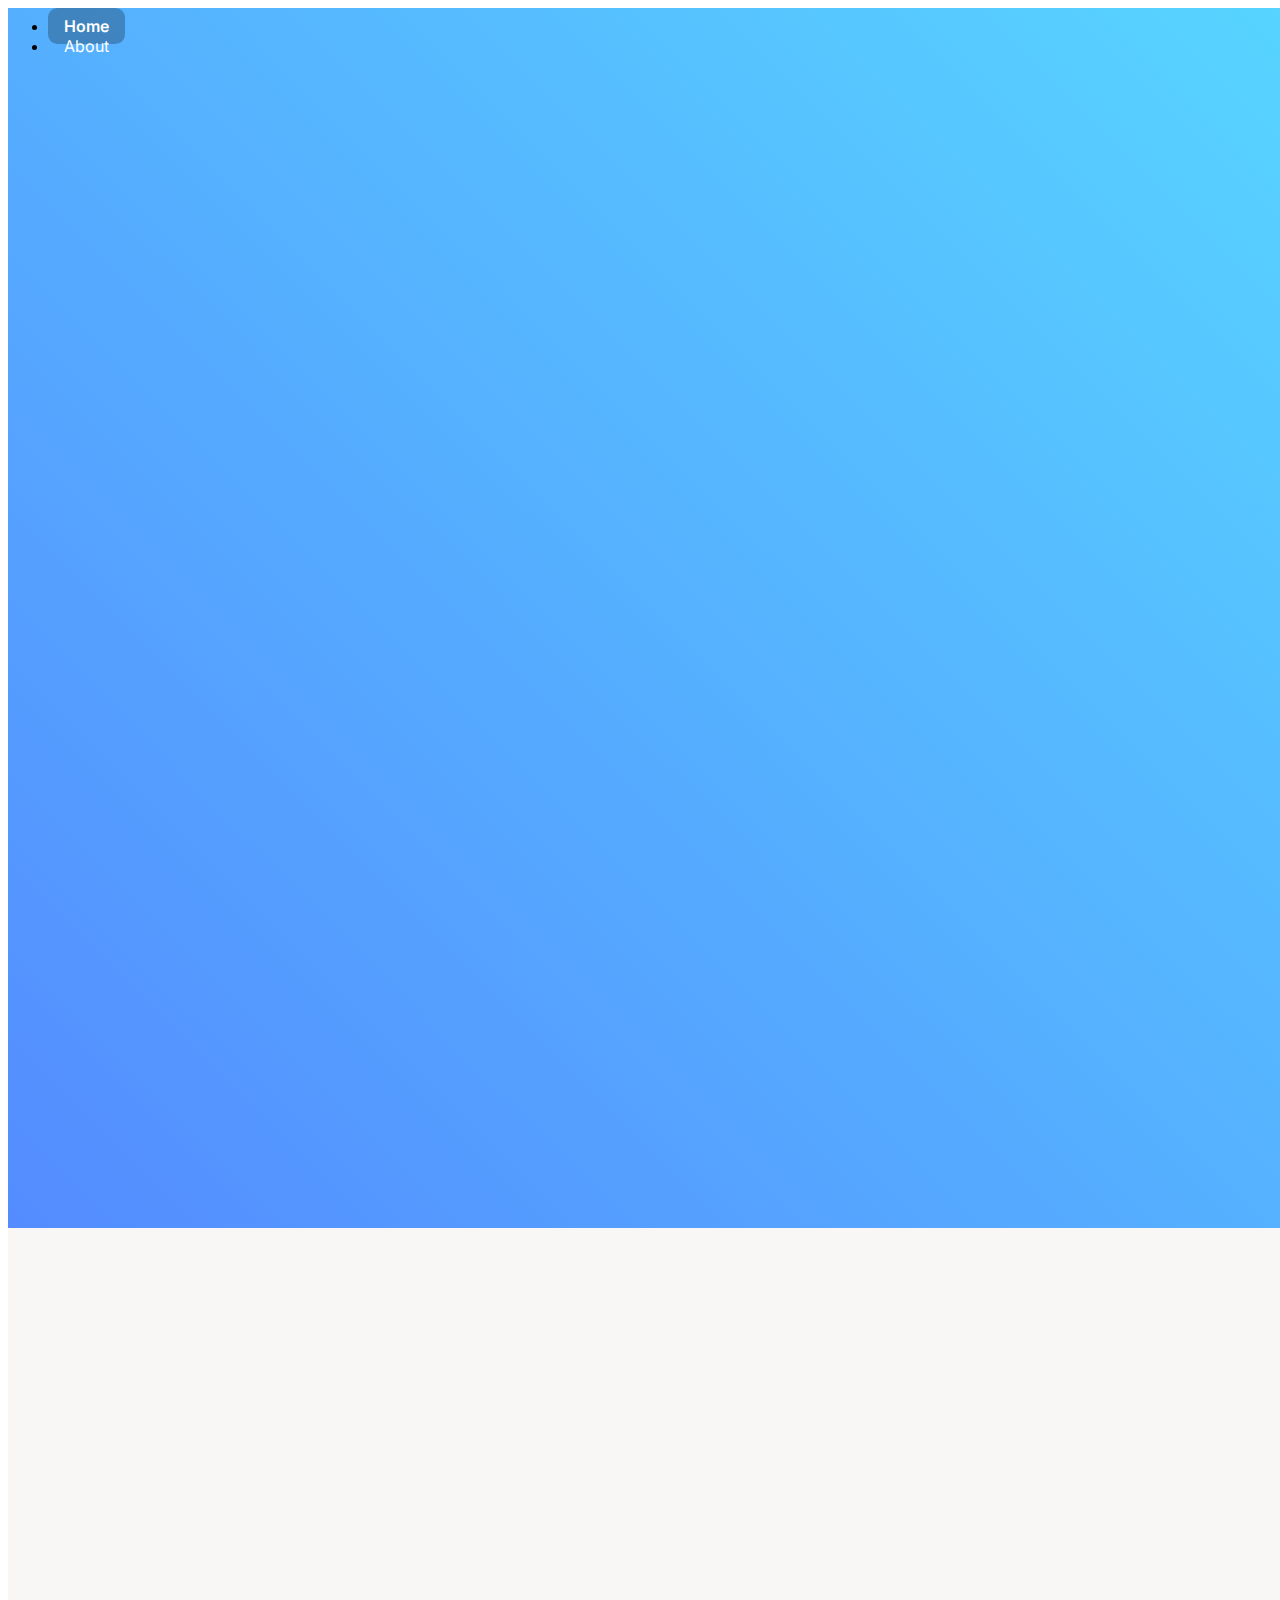
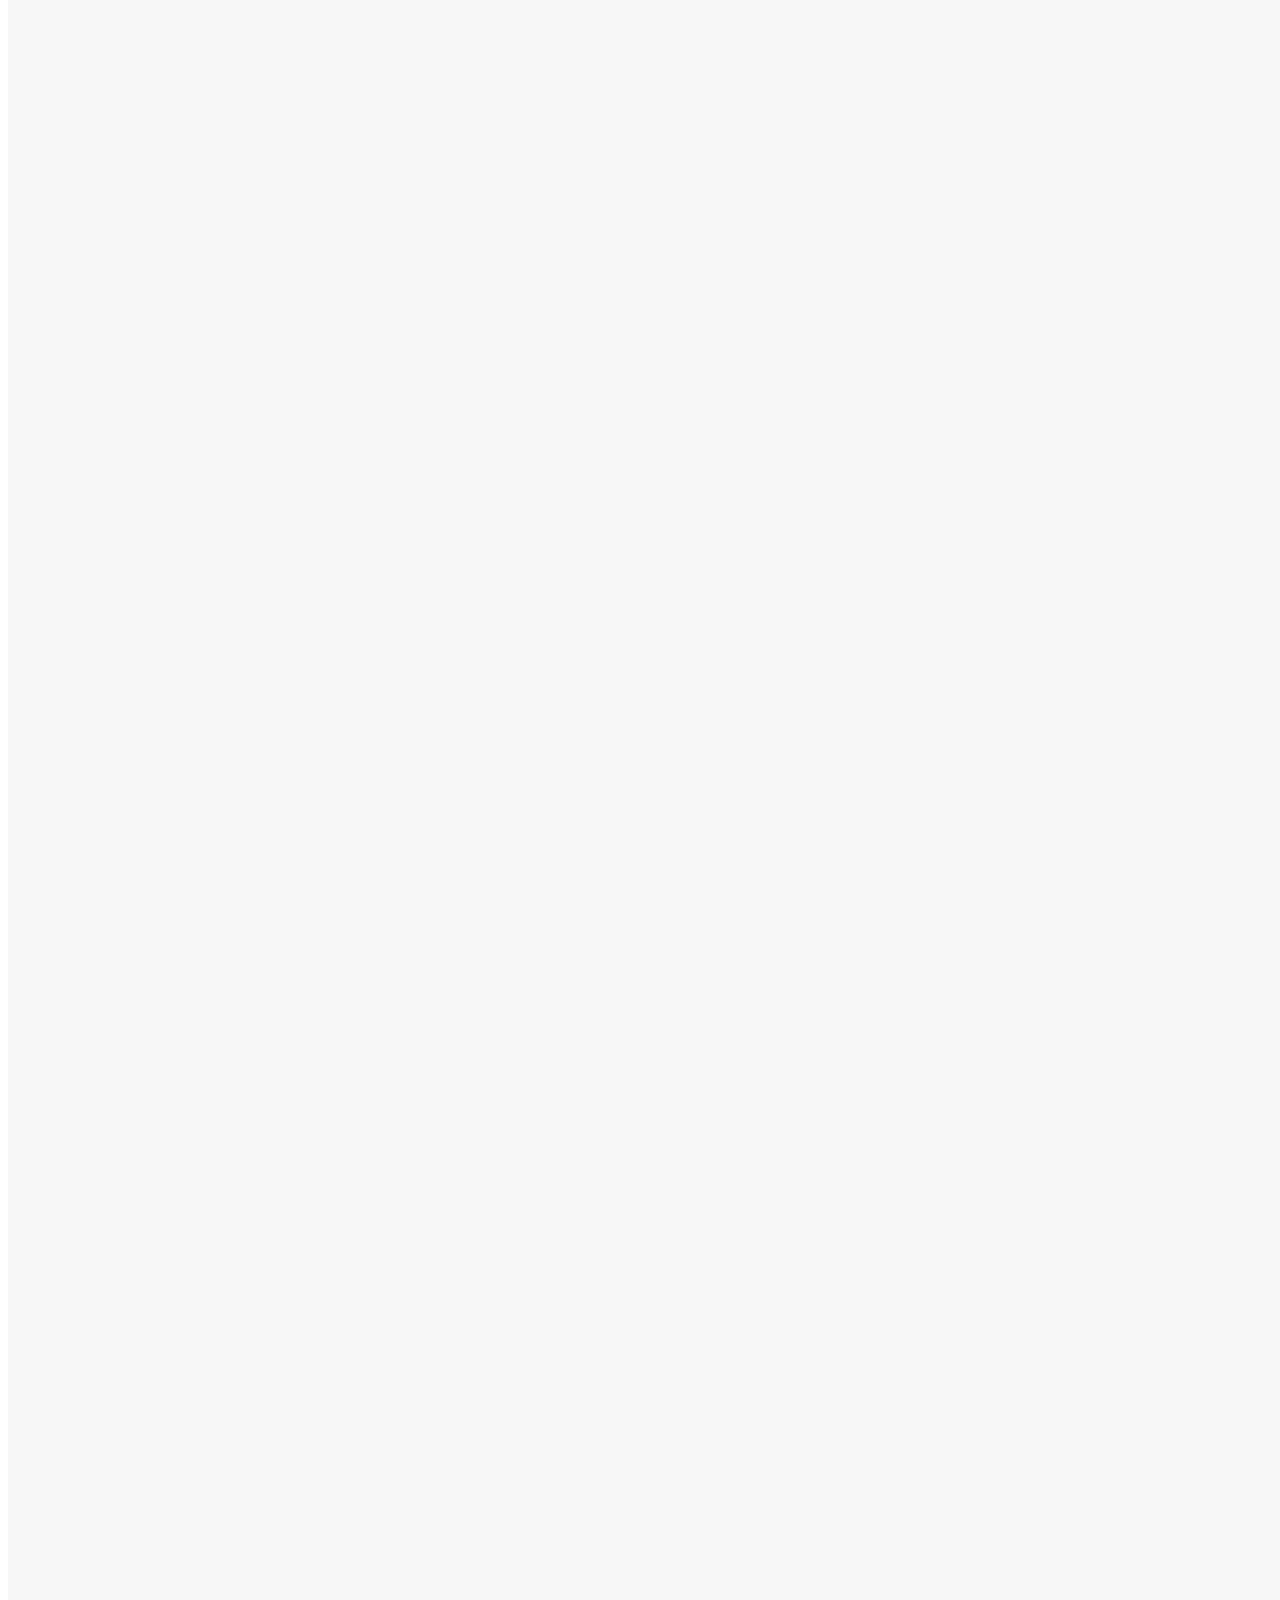
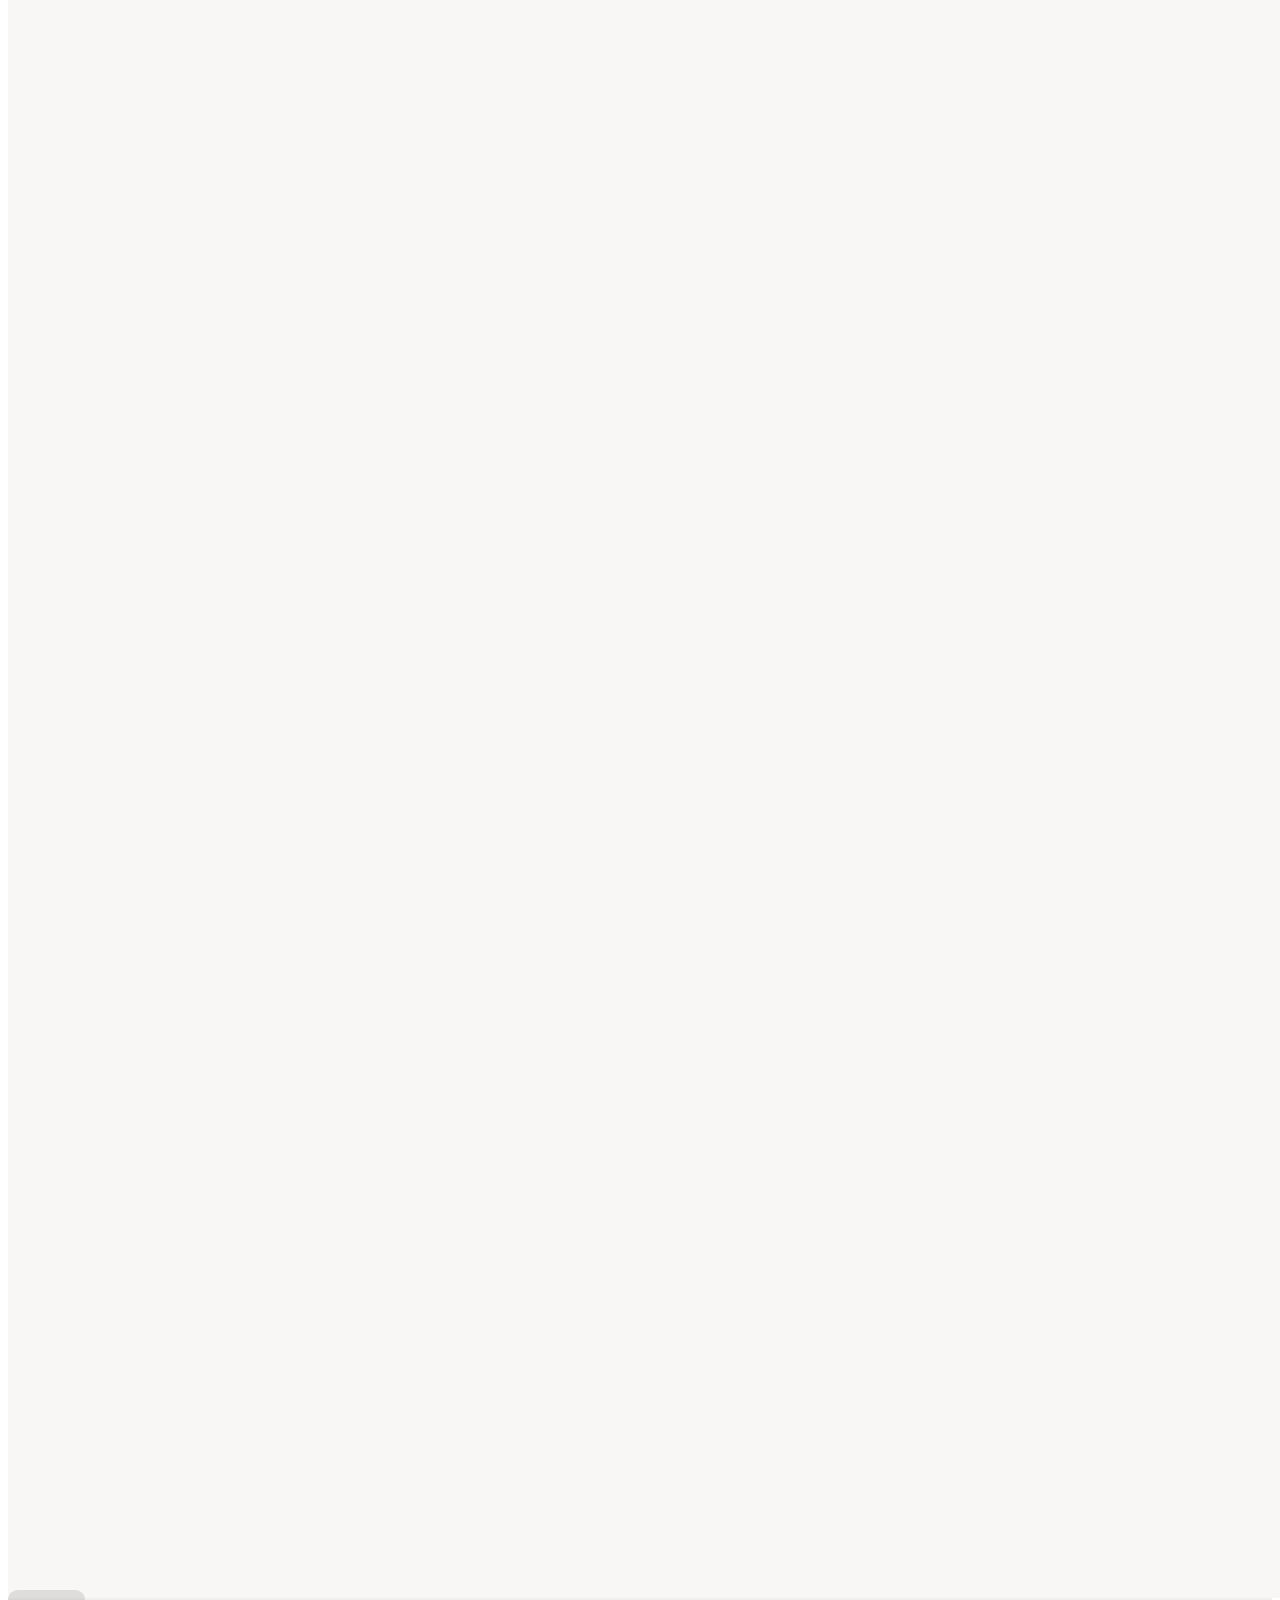
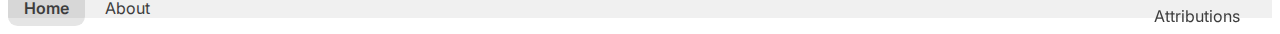
==== index.html @ 68920f13 "Added card to home page for Twitter clone" ====
<!DOCTYPE html>
<html lang="en">
	<head>
		<meta charset="UTF-8" />
		<meta http-equiv="X-UA-Compatible" content="IE=edge" />
		<meta
			name="viewport"
			content="width=device-width, initial-scale=1.0 shrink-to-fit=no"
		/>

		<!-- Bootstrap CSS -->
		<link
			href="https://cdn.jsdelivr.net/npm/bootstrap@5.0.1/dist/css/bootstrap.min.css"
			rel="stylesheet"
			integrity="sha384-+0n0xVW2eSR5OomGNYDnhzAbDsOXxcvSN1TPprVMTNDbiYZCxYbOOl7+AMvyTG2x"
			crossorigin="anonymous"
		/>

		<!-- Typekit Project Link -->
		<!-- <link rel="stylesheet" href="https://use.typekit.net/dta7tim.css"> -->

		<!-- Main Stylesheet -->
		<link rel="stylesheet" href="styles/styles.css" />

		<!-- Animate on Scroll (AOS) -->
		<link
			href="https://unpkg.com/aos@2.3.1/dist/aos.css"
			rel="stylesheet"
		/>

		<!-- Boostrap JS -->
		<!-- <script src="https://cdn.jsdelivr.net/npm/bootstrap@5.0.2/dist/js/bootstrap.min.js" integrity="sha256-XDbijJp72GS2c+Ij234ZNJIyJ1Nv+9+HH1i28JuayMk=" crossorigin="anonymous"></script> -->

		<!-- Inter Font -->
		<link rel="preconnect" href="https://fonts.googleapis.com" />
		<link rel="preconnect" href="https://fonts.gstatic.com" crossorigin />
		<link
			href="https://fonts.googleapis.com/css2?family=Inter:wght@300;400;600;700;800;900&display=swap"
			rel="stylesheet"
		/>

		<title>Jordan Sheehan</title>
		<link rel="shortcut icon" type="image/jpg" href="img/favicon.png" />
	</head>
	<body>
		<header>
			<!-- Main Navbar -->
			<nav class="navbar navbar-expand py-3">
				<div
					id="mainNavbar"
					class="collapse navbar-collapse justify-content-center"
				>
					<ul class="navbar-nav pb-1 py-lg-0">
						<li class="nav-item my-2 m-lg-0 px-1 px-lg-2 px-xl-3">
							<a class="nav-link white active">Home</a>
						</li>
						<li class="nav-item my-2 m-lg-0 px-1 px-lg-2 px-xl-3">
							<a class="nav-link white" href="about.html"
								>About</a
							>
						</li>
					</ul>
				</div>
			</nav>
		</header>

		<main>
			<!-- Landing Container -->
			<div
				class="container-fluid p-0 m-0"
				syle="margin-top: 0 !important"
			>
				<div
					class="home-landing-container d-flex"
					style="position: relative"
				>
					<!-- Text Container for Med Screens and Larger (>=768px)  -->
					<div
						class="landing-text-container left-justify d-none d-md-block my-auto"
					>
						<div class="landing-title">Jordan Sheehan</div>
						<div class="landing-subtitle">
							Computer Science Student at the University of
							Florida
						</div>
					</div>

					<!-- Text Container for Small Screens and Smaller (<=768px)  -->
					<div
						class="landing-text-container text-center center-justify d-block d-md-none my-auto mx-auto"
					>
						<div class="landing-title">Jordan Sheehan</div>
						<div class="landing-subtitle px-4">
							Computer Science Student at the University of
							Florida
						</div>
					</div>

					<!-- Decorative Rectangles -->
					<div class="transparent-rectangle-1"></div>
					<div class="transparent-rectangle-2"></div>
					<div class="transparent-rectangle-3"></div>

					<!-- Animated Arrow Scroll Button -->
					<a
						href="#projects-gallery"
						style="
							width: 3rem;
							position: absolute;
							bottom: 1rem;
							display: block;
							left: 50%;
							transform: translateX(-50%);
						"
					>
						<img id="arrow-1" src="img/arrow.svg" />
						<img id="arrow-2" src="img/arrow.svg" />
						<img id="arrow-3" src="img/arrow.svg" />
					</a>
				</div>

				<div
					id="projects-gallery"
					class="projects-gallery-container d-flex justify-content-center row px-3 px-xxl-5"
				>
					<div
						class="col-12 text-center"
						data-aos="fade-up"
						data-aos-duration="750"
						data-aos-delay="0"
					>
						<div>
							<span class="projects-gallery-title">Projects</span>
						</div>
					</div>

					<!-- NOTE: Images are 16:9 aspect ratio, screenshotted at 1440x900 pixels. -->
					<div
						class="project-card col-12 col-md-5 col-lg-4 col-xxl-3 pt-0 px-0 pb-2 my-4 mx-md-1 mx-lg-2 mx-xl-3"
						data-aos="fade-up"
						data-aos-duration="750"
						data-aos-delay="50"
					>
						<a href="twitterclone.html">
							<div class="project-card-glare"></div>
							<div
								id="twitterclone"
								class="project-card-image-container py-2 py-lg-3 px-2 px-lg-3 mb-2"
							>
								<img
									class="project-card-image d-block"
									src="img/twitterclone.png"
								/>
							</div>
							<div
								class="project-card-title mb-1 mt-3 mx-4 mx-sm-3 mx-lg-4"
							>
								Twitter Clone
							</div>
							<div
								class="project-card-subtitle mx-4 mx-sm-3 mx-lg-4 mb-2"
							>
								Website that clones Twitter functionality by
								allowing users to write their own tweets and
								view tweets others have posted.
							</div>
						</a>
					</div>

					<div
						class="project-card col-12 col-md-5 col-lg-4 col-xxl-3 pt-0 px-0 pb-2 my-4 mx-md-1 mx-lg-2 mx-xl-3"
						data-aos="fade-up"
						data-aos-duration="750"
						data-aos-delay="50"
					>
						<a href="jacksonpools.html">
							<div class="project-card-glare"></div>
							<div
								id="jackson-pools"
								class="project-card-image-container py-2 py-lg-3 px-2 px-lg-3 mb-2"
							>
								<img
									class="project-card-image d-block"
									src="img/jacksonpools.png"
								/>
							</div>
							<div
								class="project-card-title mb-1 mt-3 mx-4 mx-sm-3 mx-lg-4"
							>
								Jackson Pools Company Website
							</div>
							<div
								class="project-card-subtitle mx-4 mx-sm-3 mx-lg-4 mb-2"
							>
								Professional portfolio website for Jackson
								Custom Pools & Outdoor Living, showcasing their
								previous successful projects.
							</div>
						</a>
					</div>

					<div
						class="project-card col-12 col-md-5 col-lg-4 col-xxl-3 pt-0 px-0 pb-2 my-4 mx-2 mx-xl-3"
						data-aos="fade-up"
						data-aos-duration="750"
						data-aos-delay="150"
					>
						<a href="pontem.html">
							<div class="project-card-glare"></div>
							<div
								id="pontem"
								class="project-card-image-container py-2 py-lg-3 px-2 px-lg-3 mb-2"
							>
								<img
									class="project-card-image d-block"
									src="img/pontem.png"
								/>
							</div>
							<div
								class="project-card-title mb-1 mt-3 mx-4 mx-sm-3 mx-lg-4"
							>
								Telemedicine Company Website
							</div>
							<div
								class="project-card-subtitle mx-4 mx-sm-3 mx-lg-4 mb-2"
							>
								Website for a fictional telemedicine company,
								Pontem Medical, illustrating company services,
								values, and more.
							</div>
						</a>
					</div>

					<div
						class="project-card col-12 col-md-5 col-lg-4 col-xxl-3 pt-0 px-0 pb-2 my-4 mx-md-1 mx-lg-2 mx-xl-3"
						data-aos="fade-up"
						data-aos-duration="750"
						data-aos-delay="250"
					>
						<a href="vis.html">
							<div class="project-card-glare"></div>
							<div
								id="vis"
								class="project-card-image-container py-2 py-lg-3 px-2 px-lg-3 mb-2"
							>
								<img
									class="project-card-image d-block"
									src="img/vis.png"
								/>
							</div>
							<div
								class="project-card-title mb-1 mt-3 mx-4 mx-sm-3 mx-lg-4"
							>
								Electric Car Company Website
							</div>
							<div
								class="project-card-subtitle mx-4 mx-sm-3 mx-lg-4 mb-2"
							>
								Competitive website for a fictional electric car
								company, VIS. Showcases car models and company
								core values.
							</div>
						</a>
					</div>

					<div
						class="project-card col-12 col-md-5 col-lg-4 col-xxl-3 pt-0 px-0 pb-2 my-4 mx-md-1 mx-lg-2 mx-xl-3"
						data-aos="fade-up"
						data-aos-duration="750"
						data-aos-delay="350"
					>
						<a href="minesweeper.html">
							<div class="project-card-glare"></div>
							<div
								id="jackson-pools"
								class="project-card-image-container py-2 py-lg-3 px-2 px-lg-3 mb-2"
							>
								<img
									class="project-card-image d-block"
									src="img/minesweeper.png"
								/>
							</div>
							<div
								class="project-card-title mb-1 mt-3 mx-4 mx-sm-3 mx-lg-4"
							>
								Minesweeper Game Recreation
							</div>
							<div
								class="project-card-subtitle mx-4 mx-sm-3 mx-lg-4 mb-2"
							>
								Recreation of classic Minesweeper using C++ and
								core concepts like OOP and dynamic memory.
							</div>
						</a>
					</div>

					<div
						class="project-card col-12 col-md-5 col-lg-4 col-xxl-3 pt-0 px-0 pb-2 my-4 mx-2 mx-xl-3"
						data-aos="fade-up"
						data-aos-duration="750"
						data-aos-delay="450"
					>
						<a href="imageprocessor.html">
							<div class="project-card-glare"></div>
							<div
								id="pontem"
								class="project-card-image-container py-2 py-lg-3 px-2 px-lg-3 mb-2"
							>
								<img
									class="project-card-image d-block"
									src="img/imageprocessor.png"
								/>
							</div>
							<div
								class="project-card-title mb-1 mt-3 mx-4 mx-sm-3 mx-lg-4"
							>
								Image Processing Application
							</div>
							<div
								class="project-card-subtitle mx-4 mx-sm-3 mx-lg-4 mb-2"
							>
								C++ application that reads and processes binary
								data into viewable TGA file format images.
							</div>
						</a>
					</div>

					<div
						class="project-card col-12 col-md-5 col-lg-4 col-xxl-3 pt-0 px-0 pb-2 my-4 mx-md-1 mx-lg-2 mx-xl-3"
						data-aos="fade-up"
						data-aos-duration="750"
						data-aos-delay="550"
					>
						<a href="dataanalysis.html">
							<div class="project-card-glare"></div>
							<div
								id="vis"
								class="project-card-image-container py-2 py-lg-3 px-2 px-lg-3 mb-2"
							>
								<img
									class="project-card-image d-block"
									src="img/pythonproject.png"
								/>
							</div>
							<div
								class="project-card-title mb-1 mt-3 mx-4 mx-sm-3 mx-lg-4"
							>
								Data Analysis with Python
							</div>
							<div
								class="project-card-subtitle mx-4 mx-sm-3 mx-lg-4 mb-2"
							>
								Correlational data analysis of the relationship
								between tree height and plant biodiversity.
							</div>
						</a>
					</div>
				</div>

				<div
					class="footer-container d-flex py-3 justify-content-center"
				>
					<a
						class="mx-1 mx-lg-2 mx-xxl-3 footer-link active d-inline-block"
						>Home</a
					>
					<a
						class="mx-1 mx-lg-2 mx-xxl-3 footer-link"
						href="about.html"
						>About</a
					>
					<a
						class="mx-1 mx-lg-2 mx-xxl-3 footer-link"
						href="attributions.html"
						style="position: absolute; right: 1rem !important"
						>Attributions</a
					>
				</div>
			</div>
		</main>

		<script src="https://unpkg.com/aos@2.3.1/dist/aos.js"></script>
		<script>
			AOS.init();
		</script>
	</body>
</html>
---- styles/styles.css ----
.home-landing-container {
  height: 100vh;
  width: 100vw;
  margin: 0;
  padding: 0;
  background-image: linear-gradient(45deg, #548CFF, #57D4FF);
  position: relative;
  z-index: 1;
  padding-top: 10rem;
  padding-bottom: 10rem;
}

.landing-text-container.left-justify {
  margin-left: 5rem;
}

.landing-title {
  font-family: "Inter", sans-serif;
  font-weight: 800;
  font-size: 5rem;
  color: white;
  opacity: 0;
  margin: 0;
  line-height: 100%;
  z-index: 5;
  animation: slideUpHome 1s;
  -webkit-animation: slideUpHome 1s;
  -moz-animation: slideUpHome 1s;
  -o-animation: slideUpHome 1s;
  -ms-animation: slideUpHome 1s;
  -webkit-animation-iteration-count: 1;
          animation-iteration-count: 1;
  -webkit-animation-delay: 0;
          animation-delay: 0;
  -webkit-animation-fill-mode: forwards;
          animation-fill-mode: forwards;
}

.landing-subtitle {
  font-family: "Inter", sans-serif;
  font-weight: 400;
  font-size: 1.5rem;
  color: white;
  opacity: 0;
  margin: 0;
  z-index: 5;
  animation: slideUpHome 1s;
  -webkit-animation: slideUpHome 1s;
  -moz-animation: slideUpHome 1s;
  -o-animation: slideUpHome 1s;
  -ms-animation: slideUpHome 1s;
  -webkit-animation-iteration-count: 1;
          animation-iteration-count: 1;
  -webkit-animation-delay: 0.25s;
          animation-delay: 0.25s;
  -webkit-animation-fill-mode: forwards;
          animation-fill-mode: forwards;
}

.transparent-rectangle-1, .transparent-rectangle-2, .transparent-rectangle-3 {
  position: absolute;
  height: 100%;
  width: 15vw;
  margin: 0;
  padding: 0;
  background-color: white;
  opacity: 0;
  right: 0;
  top: 0;
  z-index: 3;
  display: block;
  animation: slideInRectangles 1s;
  -webkit-animation: slideInRectangles 1s;
  -moz-animation: slideInRectangles 1s;
  -o-animation: slideInRectangles 1s;
  -ms-animation: slideInRectangles 1s;
  -webkit-animation-iteration-count: 1;
          animation-iteration-count: 1;
  -webkit-animation-delay: 0.5s;
          animation-delay: 0.5s;
  -webkit-animation-timing-function: cubic-bezier(0, 0, 0.255, 0.995);
          animation-timing-function: cubic-bezier(0, 0, 0.255, 0.995);
  -webkit-animation-fill-mode: forwards;
          animation-fill-mode: forwards;
}

.transparent-rectangle-2 {
  width: 25vw;
  z-index: 2;
  -webkit-animation-delay: 0.25s;
          animation-delay: 0.25s;
}

.transparent-rectangle-3 {
  width: 32vw;
  z-index: 1;
  -webkit-animation-delay: 0s;
          animation-delay: 0s;
}

#arrow-1, #arrow-2, #arrow-3 {
  opacity: 0;
  animation: pulse 2s;
  -webkit-animation: pulse 2s;
  -moz-animation: pulse 2s;
  -o-animation: pulse 2s;
  -ms-animation: pulse 2s;
  -webkit-animation-iteration-count: infinite;
          animation-iteration-count: infinite;
  -webkit-animation-delay: 0.8s;
          animation-delay: 0.8s;
  -webkit-animation-fill-mode: forwards;
          animation-fill-mode: forwards;
  margin: 0;
  position: absolute;
  bottom: 0.25rem;
}

#arrow-2 {
  -webkit-animation-delay: 0.4s;
          animation-delay: 0.4s;
  bottom: 1.15rem;
}

#arrow-3 {
  -webkit-animation-delay: 0s;
          animation-delay: 0s;
  bottom: 2.15rem;
}

@media only screen and (min-width: 768px) {
  .landing-text-container.left-justify {
    margin-left: 3rem;
  }
}
@media only screen and (min-width: 992px) {
  .landing-text-container.left-justify {
    margin-left: 5rem;
  }
}
.navbar {
  position: absolute;
  width: 100%;
  top: 0;
  z-index: 99;
}

.nav-item.active {
  background-color: rgba(0, 0, 0, 0.06);
}

.nav-link {
  font-family: "Inter", sans-serif;
  font-weight: 400;
  color: #3d3d3d;
  font-size: 1rem;
  padding-top: 0.5rem;
  padding-bottom: 0.5rem;
  padding-left: 1rem !important;
  padding-right: 1rem !important;
  border-radius: 0.6rem;
}
.nav-link.white {
  color: white;
}
.nav-link.white:hover {
  color: white;
}
.nav-link.active {
  font-family: "Inter", sans-serif;
  font-weight: 600;
  background-image: linear-gradient(45deg, rgba(84, 140, 255, 0.9), rgba(87, 212, 255, 0.9));
  color: white;
}
.nav-link.active.white {
  color: white;
  background-color: rgba(0, 0, 0, 0.25);
  background-image: none;
}
.nav-link.active:hover {
  color: white;
}
.nav-link:hover {
  background-color: rgba(0, 0, 0, 0.1);
  color: #303030;
}

.nav-link-glare {
  opacity: 0;
  background-color: #3d3d3d;
  height: 100%;
  width: 100%;
  z-index: 1;
  position: absolute;
  top: 0;
  left: 0;
  border-radius: 0.5rem;
  transition: all 0.15s ease;
}
.nav-link-glare:hover {
  opacity: 0.15;
}

@keyframes slideInRectangles {
  0% {
    transform: translateX(100%);
    opacity: 0;
  }
  100% {
    transform: translateX(0);
    opacity: 0.1;
  }
}
@-webkit-keyframes slideInRectangles {
  0% {
    -webkit-transform: translateX(100%);
    opacity: 0;
  }
  100% {
    -webkit-transform: translateX(0);
    opacity: 0.1;
  }
}
@keyframes slideInRight {
  0% {
    transform: translateX(-50%);
    opacity: 0;
  }
  100% {
    transform: translateX(0);
    opacity: 1;
  }
}
@-webkit-keyframes slideInRight {
  0% {
    -webkit-transform: translateX(-50%);
    opacity: 0;
  }
  100% {
    -webkit-transform: translateX(0);
    opacity: 1;
  }
}
@keyframes slideInLeft {
  0% {
    transform: translateX(50%);
    opacity: 0;
  }
  100% {
    transform: translateX(0);
    opacity: 1;
  }
}
@-webkit-keyframes slideInLeft {
  0% {
    -webkit-transform: translateX(50%);
    opacity: 0;
  }
  100% {
    -webkit-transform: translateX(0);
    opacity: 1;
  }
}
@keyframes slideUpHome {
  0% {
    transform: translateY(75%);
    opacity: 0;
  }
  100% {
    transform: translateY(0);
    opacity: 0.85;
  }
}
@-webkit-keyframes slideUpHome {
  0% {
    -webkit-transform: translateY(75%);
    opacity: 0;
  }
  100% {
    -webkit-transform: translateY(0);
    opacity: 0.85;
  }
}
@keyframes slideUp {
  0% {
    transform: translateY(7rem);
    opacity: 0;
  }
  100% {
    transform: translateY(0);
    opacity: 1;
  }
}
@-webkit-keyframes slideUp {
  0% {
    -webkit-transform: translateY(7rem);
    opacity: 0;
  }
  100% {
    -webkit-transform: translateY(0);
    opacity: 1;
  }
}
@keyframes fadeIn {
  0% {
    opacity: 0;
  }
  100% {
    opacity: 1;
  }
}
@-webkit-keyframes fadeIn {
  0% {
    opacity: 0;
  }
  100% {
    opacity: 1;
  }
}
@keyframes pulse {
  0% {
    opacity: 0;
  }
  50% {
    opacity: 0.7;
  }
  100% {
    opacity: 0;
  }
}
@-webkit-keyframes pulse {
  0% {
    opacity: 0;
  }
  50% {
    opacity: 0.7;
  }
  100% {
    opacity: 0;
  }
}
.projects-gallery-container {
  width: 100vw;
  min-height: 20vh;
  margin: 0;
  padding: 0;
  background-color: #f9f7f5;
  position: relative;
}

.projects-gallery-title {
  font-family: "Inter", sans-serif;
  font-weight: 800;
  font-size: 3rem;
  margin: 0;
  line-height: 100%;
  background: -webkit-linear-gradient(45deg, #548CFF, #57D4FF);
  -webkit-background-clip: text;
  -webkit-text-fill-color: transparent;
}

.project-card {
  display: inline-block;
  vertical-align: top;
  min-height: 10vh;
  background-color: white;
  border-radius: 0.5rem;
  box-shadow: 0px 8px 6px 0.5px rgba(60, 60, 60, 0.04);
  -webkit-box-shadow: 0px 8px 6px 0.5px rgba(60, 60, 60, 0.04);
}
.project-card-glare {
  opacity: 0;
  transition: all 0.15s ease;
  height: 100%;
  width: 100%;
  background-image: linear-gradient(90deg, rgb(57, 101, 189), #8fe3ff);
  position: absolute;
  top: 0;
  left: 0;
  z-index: 1;
  border-radius: 0.5rem;
}
.project-card-glare:hover {
  opacity: 0.18;
}

.project-card-title {
  font-family: "Inter", sans-serif;
  font-weight: 900;
  font-size: 1.25rem;
  color: #3d3d3d;
  margin: 0;
  line-height: 110%;
}

.project-card-subtitle {
  font-family: "Inter", sans-serif;
  font-weight: 400;
  font-size: 1rem;
  color: #3d3d3d;
  margin: 0;
  line-height: 120%;
}

.project-card-image-container {
  width: 100%;
  height: auto;
  display: block;
  border-radius: 1rem 1rem 0 0;
  padding: 0 !important;
  box-shadow: 0px 10px 5px 0.5px rgba(60, 60, 60, 0.04);
  -webkit-box-shadow: 0px 10px 5px 0.5px rgba(60, 60, 60, 0.04);
}

.project-card-image {
  width: 100%;
  height: auto;
  margin: auto;
  border-radius: 0.5rem 0.5rem 0 0;
}

@media only screen and (max-width: 350px) {
  .projects-gallery-container {
    padding-top: 2rem;
    padding-bottom: 2rem;
  }
}
@media only screen and (min-width: 351px) and (max-width: 575px) {
  .projects-gallery-container {
    padding-top: 3rem;
    padding-bottom: 3rem;
  }
}
@media only screen and (min-width: 576px) and (max-width: 767px) {
  .projects-gallery-container {
    padding-top: 4rem;
    padding-bottom: 4rem;
  }
}
@media only screen and (min-width: 768px) and (max-width: 991px) {
  .projects-gallery-container {
    padding-top: 4rem;
    padding-bottom: 4rem;
  }
}
@media only screen and (min-width: 992px) {
  .projects-gallery-container {
    padding-top: 6rem;
    padding-bottom: 6rem;
  }
}
.projects-container {
  width: 100vw;
  min-height: 100vh;
  margin: 0;
  background-color: #f9f7f5;
  padding-top: 10rem !important;
  padding-bottom: 10rem !important;
}

.project-title {
  font-family: "Inter", sans-serif;
  font-weight: 800;
  font-size: 2.4rem;
  color: #3d3d3d;
  margin: 0;
  line-height: 110%;
  -webkit-animation-fill-mode: forwards;
          animation-fill-mode: forwards;
}

.project-subtitle {
  font-family: "Inter", sans-serif;
  font-weight: 800;
  font-size: 1.25rem;
  color: #494949;
  margin: 0;
  line-height: 130%;
  background: -webkit-linear-gradient(45deg, #548CFF, #57D4FF);
  -webkit-background-clip: text;
  -webkit-text-fill-color: transparent;
}

.project-subtitle.gradient {
  background: -webkit-linear-gradient(45deg, #548CFF, #57D4FF);
  -webkit-background-clip: text;
  -webkit-text-fill-color: transparent;
}

.project-text {
  font-family: "Inter", sans-serif;
  font-weight: 400;
  font-size: 1rem;
  color: #3d3d3d;
  margin: 0;
  line-height: 160%;
}

.projects-text-container {
  background-color: white;
  border-radius: 0.75rem;
  box-shadow: 0px 10px 20px 3px rgba(60, 60, 60, 0.06);
  -webkit-box-shadow: 0px 10px 20px 3px rgba(60, 60, 60, 0.06);
}

.link-card {
  background-image: linear-gradient(45deg, #548CFF, #57D4FF);
  width: 100%;
  border-radius: 0.5rem;
  box-shadow: 0px 8px 6px 0.5px rgba(60, 60, 60, 0.04);
  -webkit-box-shadow: 0px 8px 6px 0.5px rgba(60, 60, 60, 0.04);
  position: relative;
  opacity: 0;
  animation: slideUp 1s;
  -webkit-animation: slideUp 1s;
  -moz-animation: slideUp 1s;
  -o-animation: slideUp 1s;
  -ms-animation: slideUp 1s;
  -webkit-animation-iteration-count: 1;
          animation-iteration-count: 1;
  -webkit-animation-timing-function: cubic-bezier(0, 0, 0.255, 0.995);
          animation-timing-function: cubic-bezier(0, 0, 0.255, 0.995); /* custom */
  -webkit-animation-fill-mode: forwards;
          animation-fill-mode: forwards;
}
.link-card:hover {
  cursor: pointer !important;
}

.link-card-glare {
  opacity: 0;
  background-color: #3d3d3d;
  height: 100%;
  width: 100%;
  z-index: 99;
  position: absolute;
  top: 0;
  left: 0;
  border-radius: 0.5rem;
  transition: all 0.15s ease;
}
.link-card-glare:hover {
  opacity: 0.15;
}

.project-link-text {
  font-family: "Inter", sans-serif;
  font-weight: 700;
  font-size: 1.25rem;
  color: white;
  opacity: 1;
  margin: 0;
  line-height: 110%;
  display: inline-block;
}

.project-page-image {
  position: relative;
  height: auto;
  display: inline;
  z-index: 1;
  border-radius: 0.5rem;
  box-shadow: 0px 10px 20px 3px rgba(60, 60, 60, 0.06);
  -webkit-box-shadow: 0px 10px 20px 3px rgba(60, 60, 60, 0.06);
  transition: all 0.5s ease;
}
.project-page-image:hover {
  transform: scale(1.01) skew(-0.4deg);
}

.project-image-background {
  position: absolute;
  min-height: 100%;
  display: inline;
  border-radius: 0.5rem;
  background-image: linear-gradient(45deg, #548CFF, #57D4FF);
  box-shadow: 6px 10px 5px 0px rgba(60, 60, 60, 0.05);
  -webkit-box-shadow: 6px 10px 5px 0px rgba(60, 60, 60, 0.05);
}

.project-image-background-gray {
  position: absolute;
  min-height: 100%;
  display: inline;
  border-radius: 0.5rem;
  transform: rotate(3deg) translateX(1.5%) translateY(2%) scale(0.99);
  background-color: #f9f7f5;
  box-shadow: 6px 10px 5px 0.5px rgba(60, 60, 60, 0.06);
  -webkit-box-shadow: 6px 10px 5px 0.5px rgba(60, 60, 60, 0.06);
}

.contact-container {
  width: 100vw;
  margin: 0;
  background-color: #f9f7f5;
  padding-top: 3rem !important;
  padding-bottom: 3rem !important;
}

#project-animation-order-1, #project-animation-order-2, #project-animation-order-3, #project-animation-order-4, #project-animation-order-5, #project-animation-order-6 {
  opacity: 0;
  animation: slideUp 1s;
  -webkit-animation: slideUp 1s;
  -moz-animation: slideUp 1s;
  -o-animation: slideUp 1s;
  -ms-animation: slideUp 1s;
  -webkit-animation-iteration-count: 1;
          animation-iteration-count: 1;
  -webkit-animation-timing-function: cubic-bezier(0, 0, 0.255, 0.995);
          animation-timing-function: cubic-bezier(0, 0, 0.255, 0.995); /* custom */
  -webkit-animation-fill-mode: forwards;
          animation-fill-mode: forwards;
}

#project-animation-order-2 {
  -webkit-animation-delay: 0.1s;
          animation-delay: 0.1s;
}

#project-animation-order-3 {
  -webkit-animation-delay: 0.2s;
          animation-delay: 0.2s;
}

#project-animation-order-4 {
  -webkit-animation-delay: 0.3s;
          animation-delay: 0.3s;
}

#project-animation-order-5 {
  -webkit-animation-delay: 0.4s;
          animation-delay: 0.4s;
}

#project-animation-order-6 {
  -webkit-animation-delay: 0.5s;
          animation-delay: 0.5s;
}

@media only screen and (max-width: 1399px) {
  .project-title {
    font-size: 2.75rem;
  }
  .project-image-background {
    transform: rotate(3deg) translateX(1%) translateY(2%) scale(0.99);
  }
  .projects-column-right {
    opacity: 0;
    animation: slideUp 1s;
    -webkit-animation: slideUp 1s;
    -moz-animation: slideUp 1s;
    -o-animation: slideUp 1s;
    -ms-animation: slideUp 1s;
    -webkit-animation-iteration-count: 1;
            animation-iteration-count: 1;
    -webkit-animation-timing-function: cubic-bezier(0, 0, 0.255, 0.995);
            animation-timing-function: cubic-bezier(0, 0, 0.255, 0.995); /* custom */
    -webkit-animation-fill-mode: forwards;
            animation-fill-mode: forwards;
  }
}
@media only screen and (max-width: 991px) {
  .project-page-image, .project-image-background, .project-image-background-gray {
    width: 80%;
  }
}
@media only screen and (min-width: 992px) and (max-width: 1399px) {
  .project-page-image, .project-image-background, .project-image-background-gray {
    width: 60%;
  }
}
@media only screen and (min-width: 1400px) {
  .project-page-image, .project-image-background, .project-image-background-gray {
    width: 80%;
  }
  .projects-column-left {
    padding-right: 3rem !important;
  }
  .projects-column-right {
    padding-left: 3rem !important;
  }
  .project-image-background {
    transform: rotate(3deg) translateX(1.5%) translateY(2%) scale(0.99);
  }
  .projects-column-right {
    opacity: 0;
    animation: slideInLeft 1s;
    -webkit-animation: slideInLeft 1s;
    -moz-animation: slideInLeft 1s;
    -o-animation: slideInLeft 1s;
    -ms-animation: slideInLeft 1s;
    -webkit-animation-iteration-count: 1;
            animation-iteration-count: 1;
    -webkit-animation-timing-function: cubic-bezier(0, 0, 0.255, 0.995);
            animation-timing-function: cubic-bezier(0, 0, 0.255, 0.995); /* custom */
    -webkit-animation-fill-mode: forwards;
            animation-fill-mode: forwards;
  }
}
.about-wrapper {
  min-height: 100vh;
}

.about-container {
  width: 100vw;
  margin: 0;
  padding: 0;
  background-color: #f9f7f5;
  position: relative;
}

.about-page-image {
  position: relative;
  height: auto;
  display: inline;
  z-index: 1;
  border-radius: 0.5rem;
  box-shadow: 0px 10px 20px 3px rgba(60, 60, 60, 0.06);
  -webkit-box-shadow: 0px 10px 20px 3px rgba(60, 60, 60, 0.06);
  transition: all 0.5s ease;
}
.about-page-image:hover {
  transform: scale(1.01) skew(-0.4deg);
}

.about-image-background {
  position: absolute;
  min-height: 100%;
  display: inline;
  border-radius: 0.5rem;
  background-image: linear-gradient(45deg, rgba(84, 140, 255, 0.9), rgba(87, 212, 255, 0.9));
  box-shadow: 6px 10px 5px 0.5px rgba(60, 60, 60, 0.06);
  -webkit-box-shadow: 6px 10px 5px 0.5px rgba(60, 60, 60, 0.06);
}

.about-title {
  font-family: "Inter", sans-serif;
  font-weight: 800;
  font-size: 3rem;
  color: #3d3d3d;
  margin: 0;
  line-height: 110%;
  display: inline-block;
}

.about-title-gradient {
  font-family: "Inter", sans-serif;
  font-weight: 800;
  font-size: 3rem;
  color: #3d3d3d;
  margin: 0;
  line-height: 110%;
  background: -webkit-linear-gradient(45deg, #548CFF, #57D4FF);
  -webkit-background-clip: text;
  -webkit-text-fill-color: transparent;
}

.about-text-container {
  background-color: white;
  border-radius: 0.75rem;
  box-shadow: 0px 10px 20px 3px rgba(60, 60, 60, 0.06);
  -webkit-box-shadow: 0px 10px 20px 3px rgba(60, 60, 60, 0.06);
  opacity: 0;
  animation: slideUp 1s;
  -webkit-animation: slideUp 1s;
  -moz-animation: slideUp 1s;
  -o-animation: slideUp 1s;
  -ms-animation: slideUp 1s;
  -webkit-animation-iteration-count: 1;
          animation-iteration-count: 1;
  -webkit-animation-timing-function: cubic-bezier(0, 0, 0.255, 0.995);
          animation-timing-function: cubic-bezier(0, 0, 0.255, 0.995); /* custom */
  -webkit-animation-fill-mode: forwards;
          animation-fill-mode: forwards;
}

.about-container {
  background-color: #f9f7f5;
}

.resume-card {
  background-image: linear-gradient(45deg, #548CFF, #57D4FF);
  width: 100%;
  border-radius: 0.5rem;
  box-shadow: 0px 8px 6px 0.5px rgba(60, 60, 60, 0.04);
  -webkit-box-shadow: 0px 8px 6px 0.5px rgba(60, 60, 60, 0.04);
  position: relative;
  display: block;
  transition: all 0.15s ease;
  opacity: 0;
  animation: slideUp 1s;
  -webkit-animation: slideUp 1s;
  -moz-animation: slideUp 1s;
  -o-animation: slideUp 1s;
  -ms-animation: slideUp 1s;
  -webkit-animation-iteration-count: 1;
          animation-iteration-count: 1;
  -webkit-animation-timing-function: cubic-bezier(0, 0, 0.255, 0.995);
          animation-timing-function: cubic-bezier(0, 0, 0.255, 0.995); /* custom */
  -webkit-animation-fill-mode: forwards;
          animation-fill-mode: forwards;
}
.resume-card:hover {
  cursor: pointer !important;
  transform: scale(1.02);
}

.resume-card-glare {
  opacity: 0;
  background-color: #3d3d3d;
  height: 100%;
  width: 100%;
  z-index: 99;
  position: absolute;
  top: 0;
  left: 0;
  border-radius: 0.5rem;
  transition: all 0.15s ease;
}
.resume-card-glare:hover {
  opacity: 0.15;
}

.about-column-left {
  opacity: 0;
  animation: slideInRight 1s;
  -webkit-animation: slideInRight 1s;
  -moz-animation: slideInRight 1s;
  -o-animation: slideInRight 1s;
  -ms-animation: slideInRight 1s;
  -webkit-animation-iteration-count: 1;
          animation-iteration-count: 1;
  -webkit-animation-timing-function: cubic-bezier(0, 0, 0, 0.995);
          animation-timing-function: cubic-bezier(0, 0, 0, 0.995); /* custom */
  -webkit-animation-fill-mode: forwards;
          animation-fill-mode: forwards;
}

.transparent-rectangle-resume-1, .transparent-rectangle-resume-2, .transparent-rectangle-resume-3 {
  position: absolute;
  height: 100%;
  width: 15%;
  margin: 0;
  padding: 0;
  background-color: white;
  opacity: 0;
  right: 0;
  top: 0;
  z-index: 3;
  animation: slideInRectangles 1s;
  -webkit-animation: slideInRectangles 1s;
  -moz-animation: slideInRectangles 1s;
  -o-animation: slideInRectangles 1s;
  -ms-animation: slideInRectangles 1s;
  -webkit-animation-iteration-count: 1;
          animation-iteration-count: 1;
  -webkit-animation-delay: 0.75s;
          animation-delay: 0.75s;
  -webkit-animation-timing-function: ease;
          animation-timing-function: ease;
  -webkit-animation-fill-mode: forwards;
          animation-fill-mode: forwards;
}

.transparent-rectangle-resume-2 {
  width: 25%;
  z-index: 2;
  -webkit-animation-delay: 0.5s;
          animation-delay: 0.5s;
}

.transparent-rectangle-resume-3 {
  width: 32%;
  z-index: 1;
  -webkit-animation-delay: 0.25s;
          animation-delay: 0.25s;
}

.contact-card {
  background-color: white;
  border-radius: 0.5rem;
  width: 32%;
  position: relative;
  box-shadow: 0px 8px 6px 0.5px rgba(60, 60, 60, 0.04);
  -webkit-box-shadow: 0px 8px 6px 0.5px rgba(60, 60, 60, 0.04);
  transition: all 0.2s ease;
  opacity: 0;
  animation: slideUp 1s;
  -webkit-animation: slideUp 1s;
  -moz-animation: slideUp 1s;
  -o-animation: slideUp 1s;
  -ms-animation: slideUp 1s;
  -webkit-animation-iteration-count: 1;
          animation-iteration-count: 1;
  -webkit-animation-delay: 0.15s;
          animation-delay: 0.15s;
  -webkit-animation-timing-function: cubic-bezier(0, 0, 0.255, 0.995);
          animation-timing-function: cubic-bezier(0, 0, 0.255, 0.995); /* custom */
  -webkit-animation-fill-mode: forwards;
          animation-fill-mode: forwards;
}
.contact-card:hover {
  cursor: pointer !important;
  transform: scale(1.03);
}

#contact-card-2 {
  -webkit-animation-delay: 0.25s;
          animation-delay: 0.25s;
}

#contact-card-3 {
  -webkit-animation-delay: 0.35s;
          animation-delay: 0.35s;
}

.contact-card-glare {
  opacity: 0;
  background-image: linear-gradient(90deg, rgb(57, 101, 189), #8fe3ff);
  height: 100%;
  width: 100%;
  z-index: 1;
  position: absolute;
  top: 0;
  left: 0;
  border-radius: 0.5rem;
  transition: all 0.2s ease;
}
.contact-card-glare:hover {
  opacity: 0.15;
}

.contact-title-white {
  font-family: "Inter", sans-serif;
  font-weight: 700;
  font-size: 1.25rem;
  color: white;
  opacity: 1;
  margin: 0;
  line-height: 110%;
  display: inline-block;
}

.contact-title {
  font-family: "Inter", sans-serif;
  font-weight: 600;
  font-size: 1.1rem;
  color: #3d3d3d;
  opacity: 1;
  margin: 0;
  line-height: 110%;
  display: inline-block;
}

@media only screen and (max-width: 1399px) {
  .project-title {
    font-size: 2.75rem;
  }
  .about-image-background {
    transform: rotate(3deg) translateX(4%) translateY(2%) scale(0.99);
  }
  .about-text-container {
    width: 75%;
  }
}
@media only screen and (max-width: 991px) {
  .about-page-image, .about-image-background, .about-image-background-gray {
    width: 80%;
  }
}
@media only screen and (max-width: 350px) {
  .about-image-background {
    transform: rotate(3deg) translateX(11%) translateY(0%) scaleX(0.9);
  }
}
@media only screen and (max-width: 767px) {
  .about-text-container {
    width: 100%;
  }
}
@media only screen and (min-width: 351px) and (max-width: 575px) {
  .about-image-background {
    transform: rotate(3deg) translateX(0%) translateY(0%) scaleX(0.95);
  }
  .about-column-left {
    padding-left: 2rem !important;
    padding-right: 2rem !important;
  }
  .about-container {
    padding-top: 6rem !important;
  }
}
@media only screen and (min-width: 576px) and (max-width: 767px) {
  .about-image-background {
    transform: rotate(3deg) translateX(0) translateY(0%) scaleX(0.9);
  }
  .about-container {
    padding-top: 5rem !important;
    padding-bottom: 0rem !important;
  }
  .about-column-left {
    padding-left: 2rem !important;
    padding-right: 2rem !important;
  }
}
@media only screen and (min-width: 768px) and (max-width: 991px) {
  .about-image-background {
    transform: rotate(3deg) translateX(14%) translateY(0%) scaleX(0.85);
  }
  .about-container {
    padding-top: 14rem !important;
  }
}
@media only screen and (min-width: 992px) and (max-width: 1399px) {
  .about-page-image, .about-image-background, .about-image-background-gray {
    width: 60%;
  }
  .about-container {
    padding-top: 8rem !important;
  }
  .about-image-background {
    transform: rotate(3deg) translateX(11%) translateY(0%) scale(0.99) scaleX(0.9);
  }
}
@media only screen and (min-width: 1400px) {
  .about-page-image, .about-image-background, .about-image-background-gray {
    width: 80%;
  }
  .about-container {
    padding-top: 6rem !important;
  }
  .about-column-left {
    padding-right: 3rem !important;
  }
  .about-column-right {
    padding-left: 3rem !important;
  }
  .about-image-background {
    transform: rotate(3deg) translateX(7%) translateY(0%) scale(1) scaleX(0.97);
  }
  .about-text-container {
    width: 100%;
  }
}
.footer-container {
  background-color: #f0f0f0;
  position: relative;
}

.footer-link {
  font-family: "Inter", sans-serif;
  font-weight: 400;
  color: #3d3d3d;
  font-size: 1rem;
  padding-top: 0.5rem;
  padding-bottom: 0.5rem;
  padding-left: 1rem !important;
  padding-right: 1rem !important;
  border-radius: 0.6rem;
}
.footer-link.active {
  font-family: "Inter", sans-serif;
  font-weight: 600;
  background-color: rgba(0, 0, 0, 0.1);
}
.footer-link:hover {
  background-color: rgba(0, 0, 0, 0.1);
  color: #303030;
}

.attributions-landing-container {
  padding-top: 10rem;
  padding-bottom: 10rem;
  width: 100vw;
  margin: 0;
  background-image: linear-gradient(45deg, #548CFF, #57D4FF);
  position: relative;
  z-index: 1;
}

.attributions-title {
  font-family: "Inter", sans-serif;
  font-weight: 800;
  font-size: 5rem;
  color: white;
  opacity: 0;
  margin: 0;
  line-height: 100%;
  z-index: 5;
  animation: slideUpHome 1s;
  -webkit-animation: slideUpHome 1s;
  -moz-animation: slideUpHome 1s;
  -o-animation: slideUpHome 1s;
  -ms-animation: slideUpHome 1s;
  -webkit-animation-iteration-count: 1;
          animation-iteration-count: 1;
  -webkit-animation-delay: 0;
          animation-delay: 0;
  -webkit-animation-fill-mode: forwards;
          animation-fill-mode: forwards;
}

.attributions-body {
  width: 100vw;
  margin: 0;
  background-color: #f9f7f5;
  position: relative;
}

.attributions-item-title {
  font-family: "Inter", sans-serif;
  font-weight: 800;
  font-size: 2.5rem;
  color: #3d3d3d;
  margin: 0;
  line-height: 100%;
  opacity: 0;
  animation: slideUp 1s;
  -webkit-animation: slideUp 1s;
  -moz-animation: slideUp 1s;
  -o-animation: slideUp 1s;
  -ms-animation: slideUp 1s;
  -webkit-animation-iteration-count: 1;
          animation-iteration-count: 1;
  -webkit-animation-timing-function: cubic-bezier(0, 0, 0.255, 0.995);
          animation-timing-function: cubic-bezier(0, 0, 0.255, 0.995); /* custom */
  -webkit-animation-fill-mode: forwards;
          animation-fill-mode: forwards;
}

.horizontal-line {
  height: 1px;
  width: 100%;
  background-color: #3d3d3d;
  margin-top: 1.25rem;
  margin-bottom: 1.25rem;
  opacity: 0;
  animation: slideUp 1s;
  -webkit-animation: slideUp 1s;
  -moz-animation: slideUp 1s;
  -o-animation: slideUp 1s;
  -ms-animation: slideUp 1s;
  -webkit-animation-iteration-count: 1;
          animation-iteration-count: 1;
  -webkit-animation-timing-function: cubic-bezier(0, 0, 0.255, 0.995);
          animation-timing-function: cubic-bezier(0, 0, 0.255, 0.995); /* custom */
  -webkit-animation-fill-mode: forwards;
          animation-fill-mode: forwards;
}

.attributions-button {
  background-image: linear-gradient(45deg, #548CFF, #57D4FF);
  border-radius: 0.5rem;
  box-shadow: 0px 8px 6px 0.5px rgba(60, 60, 60, 0.04);
  -webkit-box-shadow: 0px 8px 6px 0.5px rgba(60, 60, 60, 0.04);
  position: relative;
  transition: all 0.15s ease;
  display: inline-block;
  margin-bottom: 1rem;
  opacity: 0;
  animation: slideUp 1s;
  -webkit-animation: slideUp 1s;
  -moz-animation: slideUp 1s;
  -o-animation: slideUp 1s;
  -ms-animation: slideUp 1s;
  -webkit-animation-iteration-count: 1;
          animation-iteration-count: 1;
  -webkit-animation-timing-function: cubic-bezier(0, 0, 0.255, 0.995);
          animation-timing-function: cubic-bezier(0, 0, 0.255, 0.995); /* custom */
  -webkit-animation-fill-mode: forwards;
          animation-fill-mode: forwards;
}
.attributions-button:hover {
  cursor: pointer !important;
  transform: scale(1.02);
}

.attributions-button-glare {
  opacity: 0;
  background-color: #3d3d3d;
  height: 100%;
  width: 100%;
  z-index: 99;
  position: absolute;
  top: 0;
  left: 0;
  border-radius: 0.5rem;
  transition: all 0.15s ease;
}
.attributions-button-glare:hover {
  opacity: 0.15;
}

html {
  height: 100%;
}

body {
  overflow-x: hidden;
  height: 100%;
}
body.hide {
  opacity: 0;
}

body::-webkit-scrollbar {
  width: 0 !important;
}

::-webkit-scrollbar {
  display: none;
}

:focus-visible {
  outline: none !important;
}

a {
  text-decoration: none !important;
}
a:hover {
  cursor: pointer !important;
}

@media only screen and (max-width: 350px) {
  html {
    font-size: 10px;
  }
}
@media only screen and (min-width: 351px) and (max-width: 575px) {
  html {
    font-size: 11px;
  }
}
@media only screen and (min-width: 576px) and (max-width: 767px) {
  html {
    font-size: 12px;
  }
}
@media only screen and (min-width: 768px) and (max-width: 991px) {
  html {
    font-size: 14x;
  }
}/*# sourceMappingURL=styles.css.map */
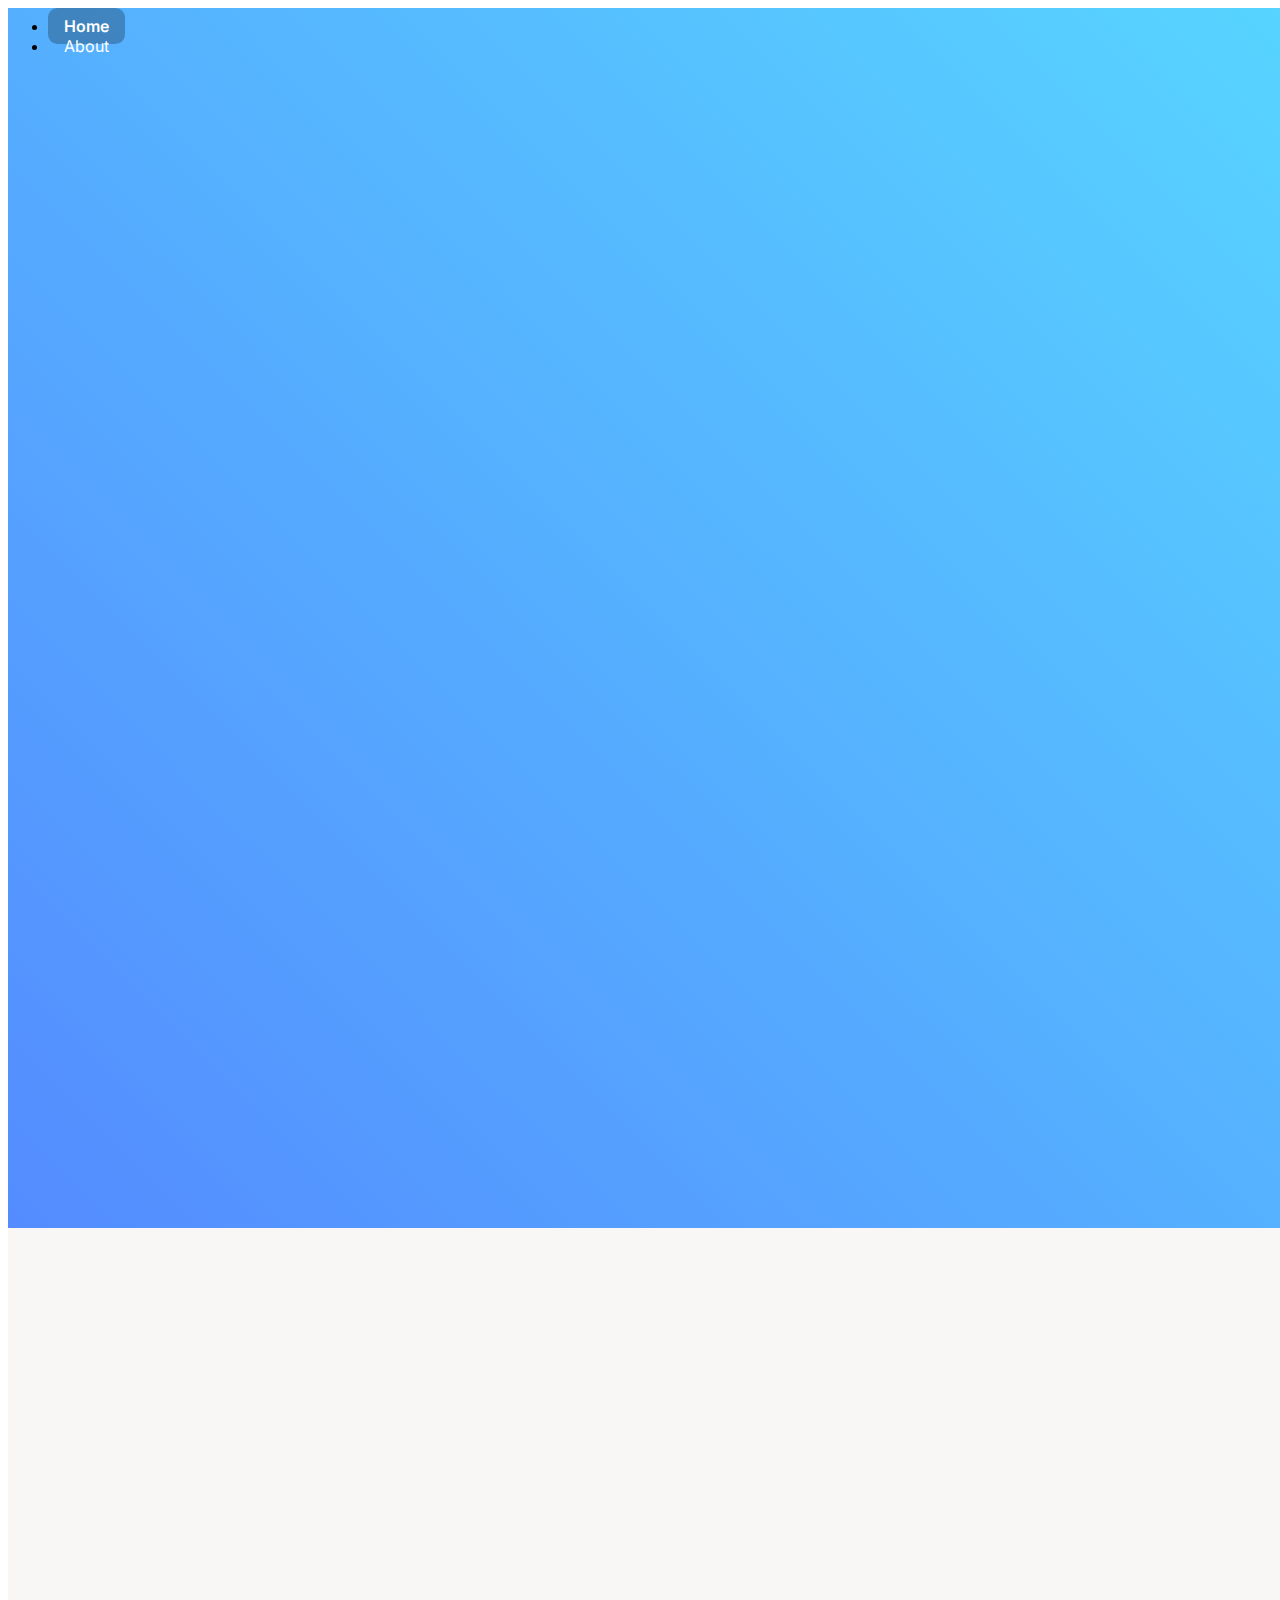
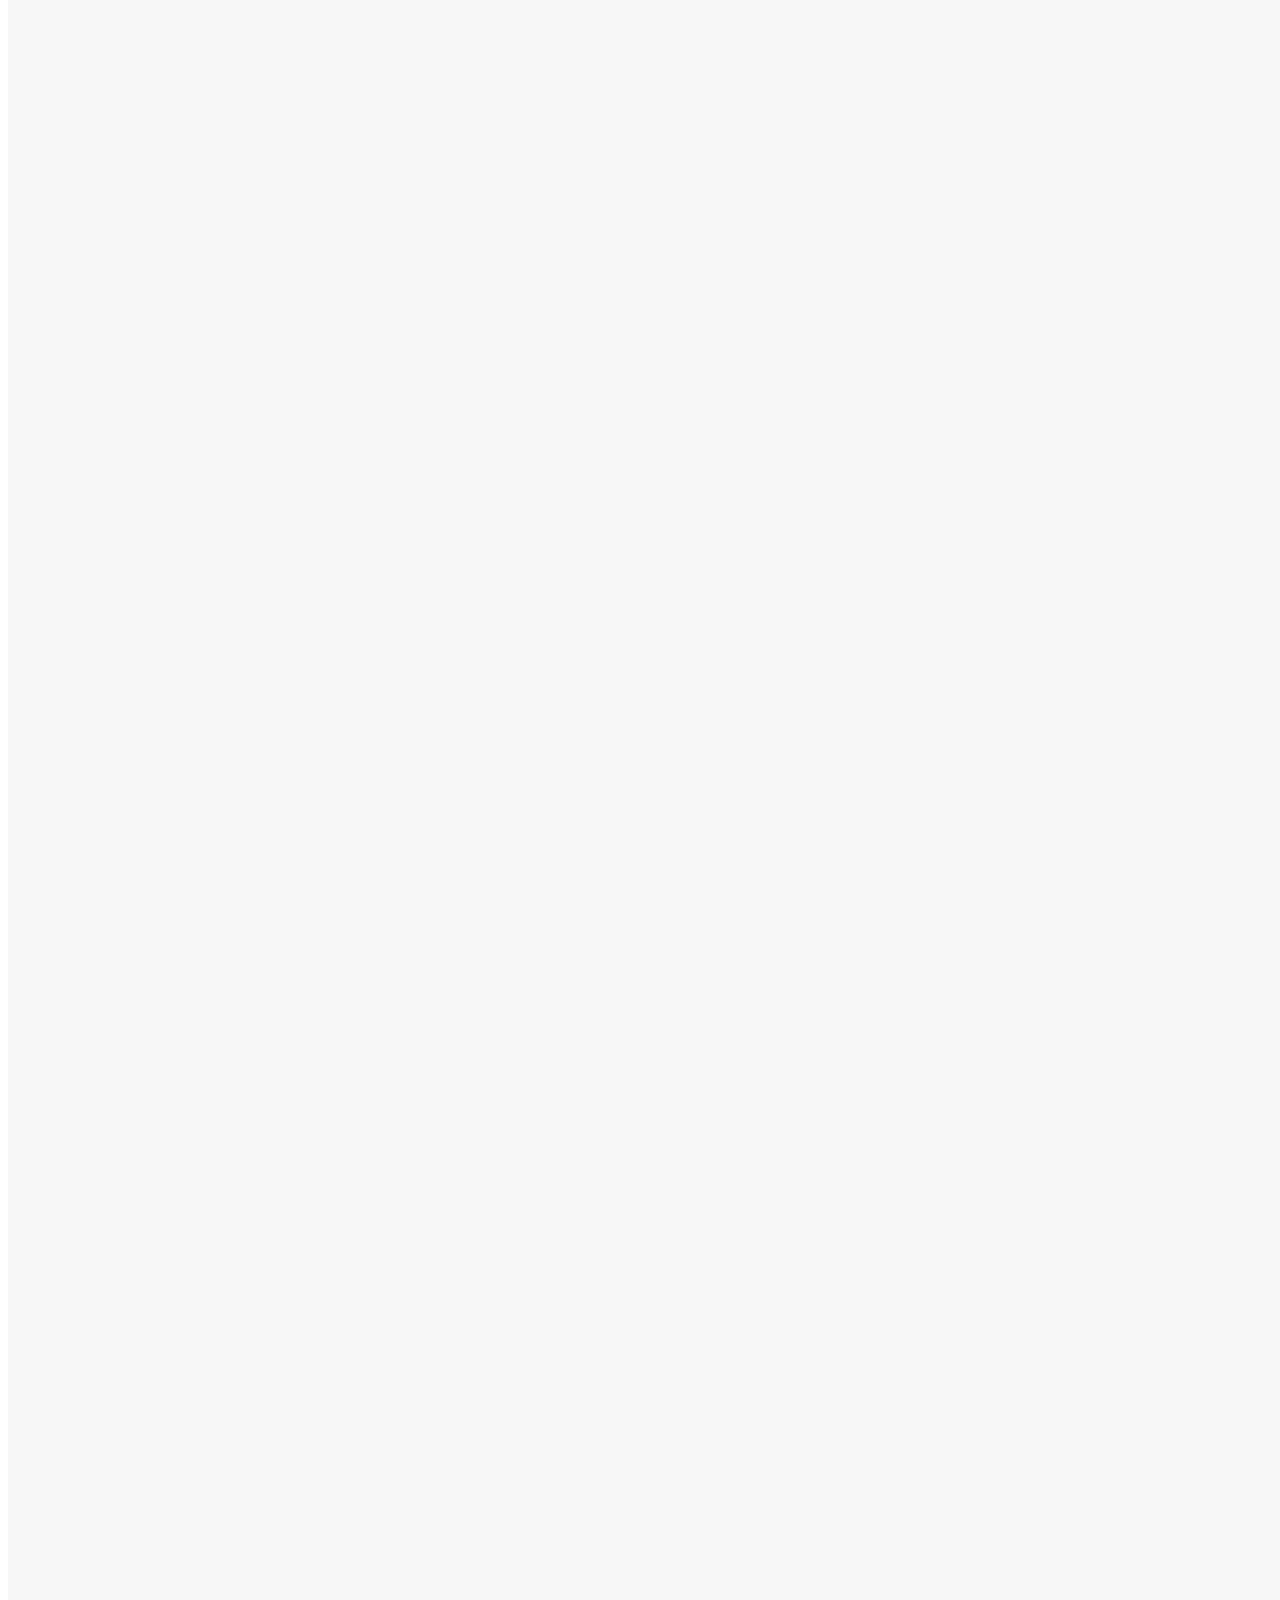
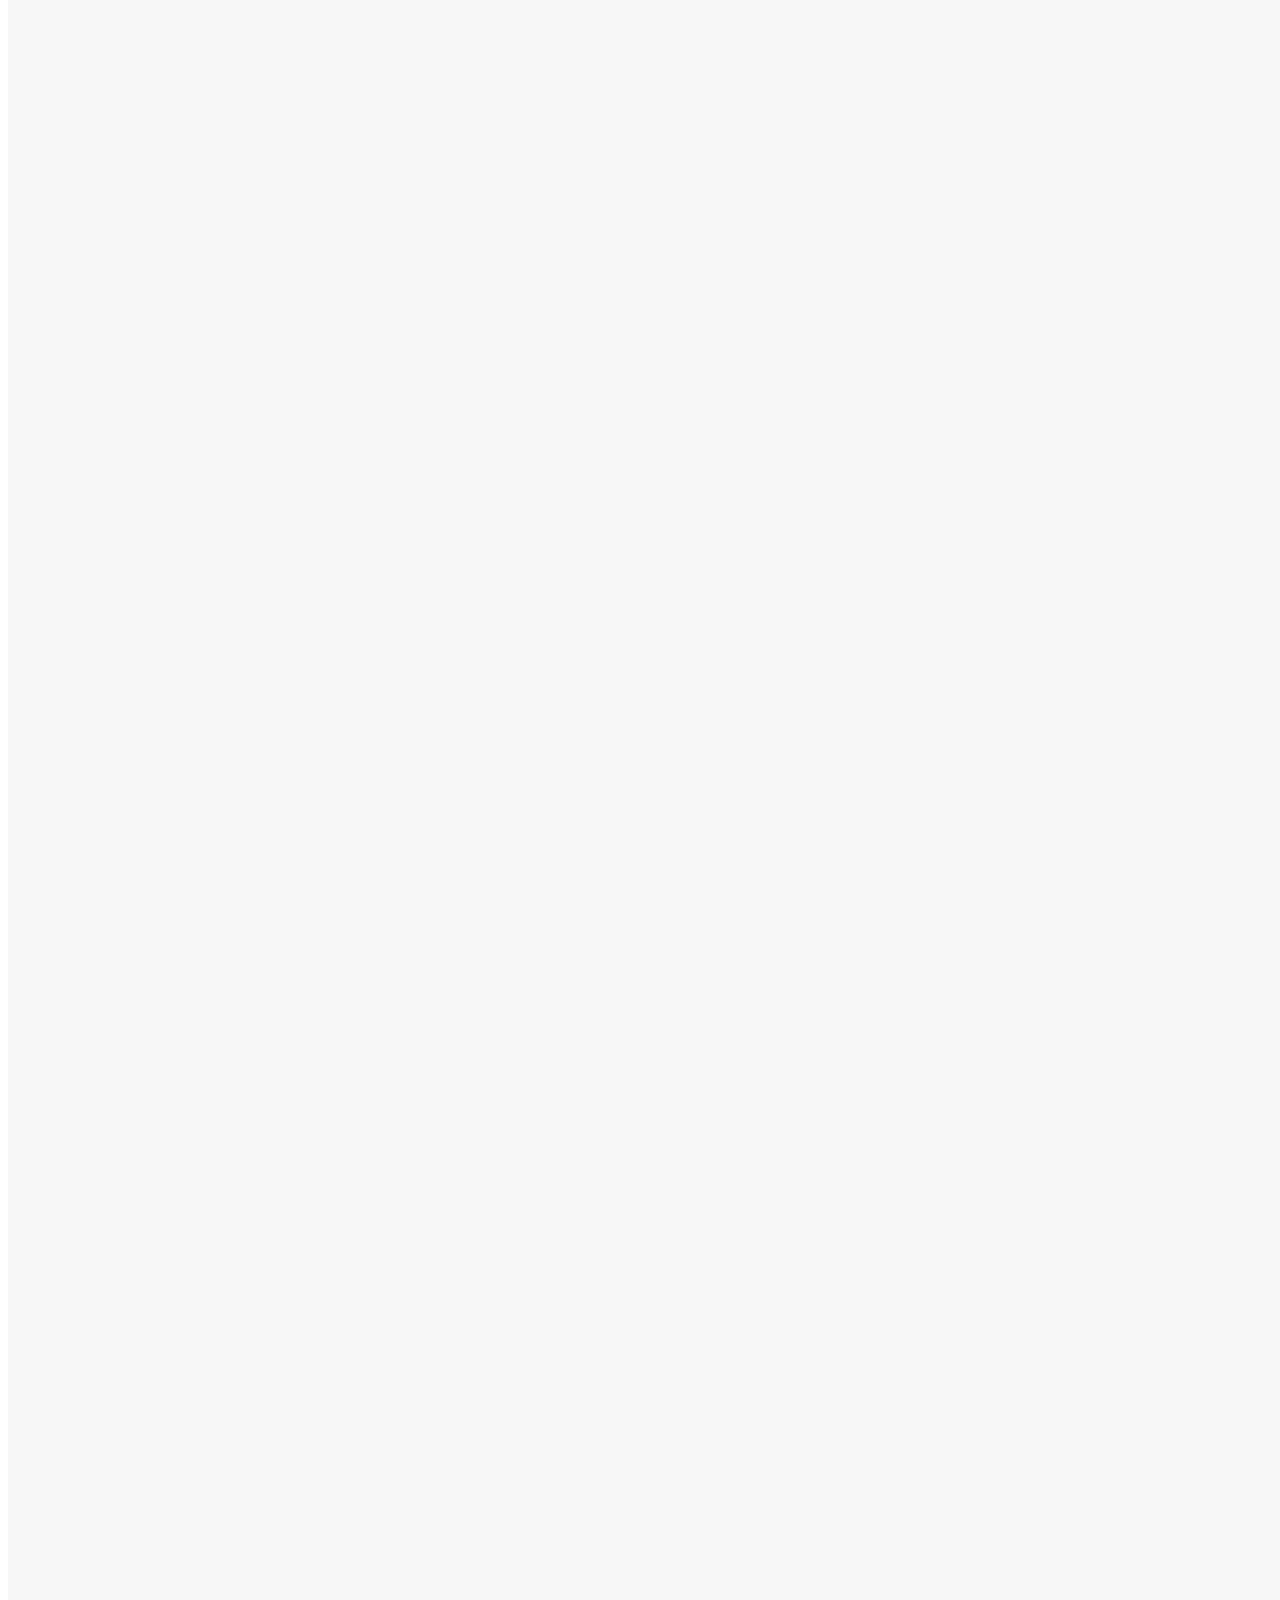
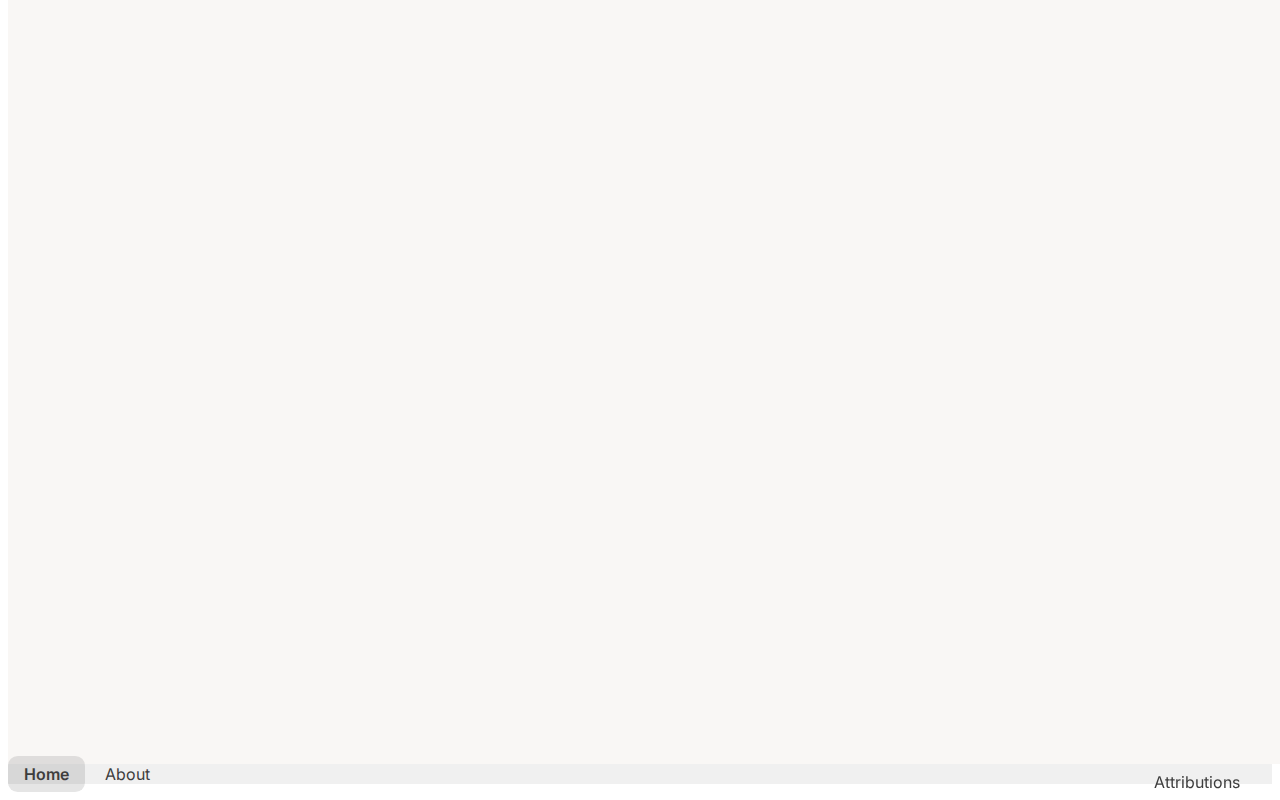
==== commit 2ce081ff: "Added card for dashboard to index.html" ====
--- a/index.html
+++ b/index.html
@@ -141,6 +141,38 @@
 						data-aos-duration="750"
 						data-aos-delay="50"
 					>
+						<a href="dashboard.html">
+							<div class="project-card-glare"></div>
+							<div
+								id="twitterclone"
+								class="project-card-image-container py-2 py-lg-3 px-2 px-lg-3 mb-2"
+							>
+								<img
+									class="project-card-image d-block"
+									src="img/laptimedashboard.png"
+								/>
+							</div>
+							<div
+								class="project-card-title mb-1 mt-3 mx-4 mx-sm-3 mx-lg-4"
+							>
+								Lap Time Dashboard
+							</div>
+							<div
+								class="project-card-subtitle mx-4 mx-sm-3 mx-lg-4 mb-2"
+							>
+								Dashboard for tracking lap times on a racing
+								simulator. Allows for user upload of lap times
+								and automatically cycles and refreshes data.
+							</div>
+						</a>
+					</div>
+
+					<div
+						class="project-card col-12 col-md-5 col-lg-4 col-xxl-3 pt-0 px-0 pb-2 my-4 mx-md-1 mx-lg-2 mx-xl-3"
+						data-aos="fade-up"
+						data-aos-duration="750"
+						data-aos-delay="50"
+					>
 						<a href="twitterclone.html">
 							<div class="project-card-glare"></div>
 							<div
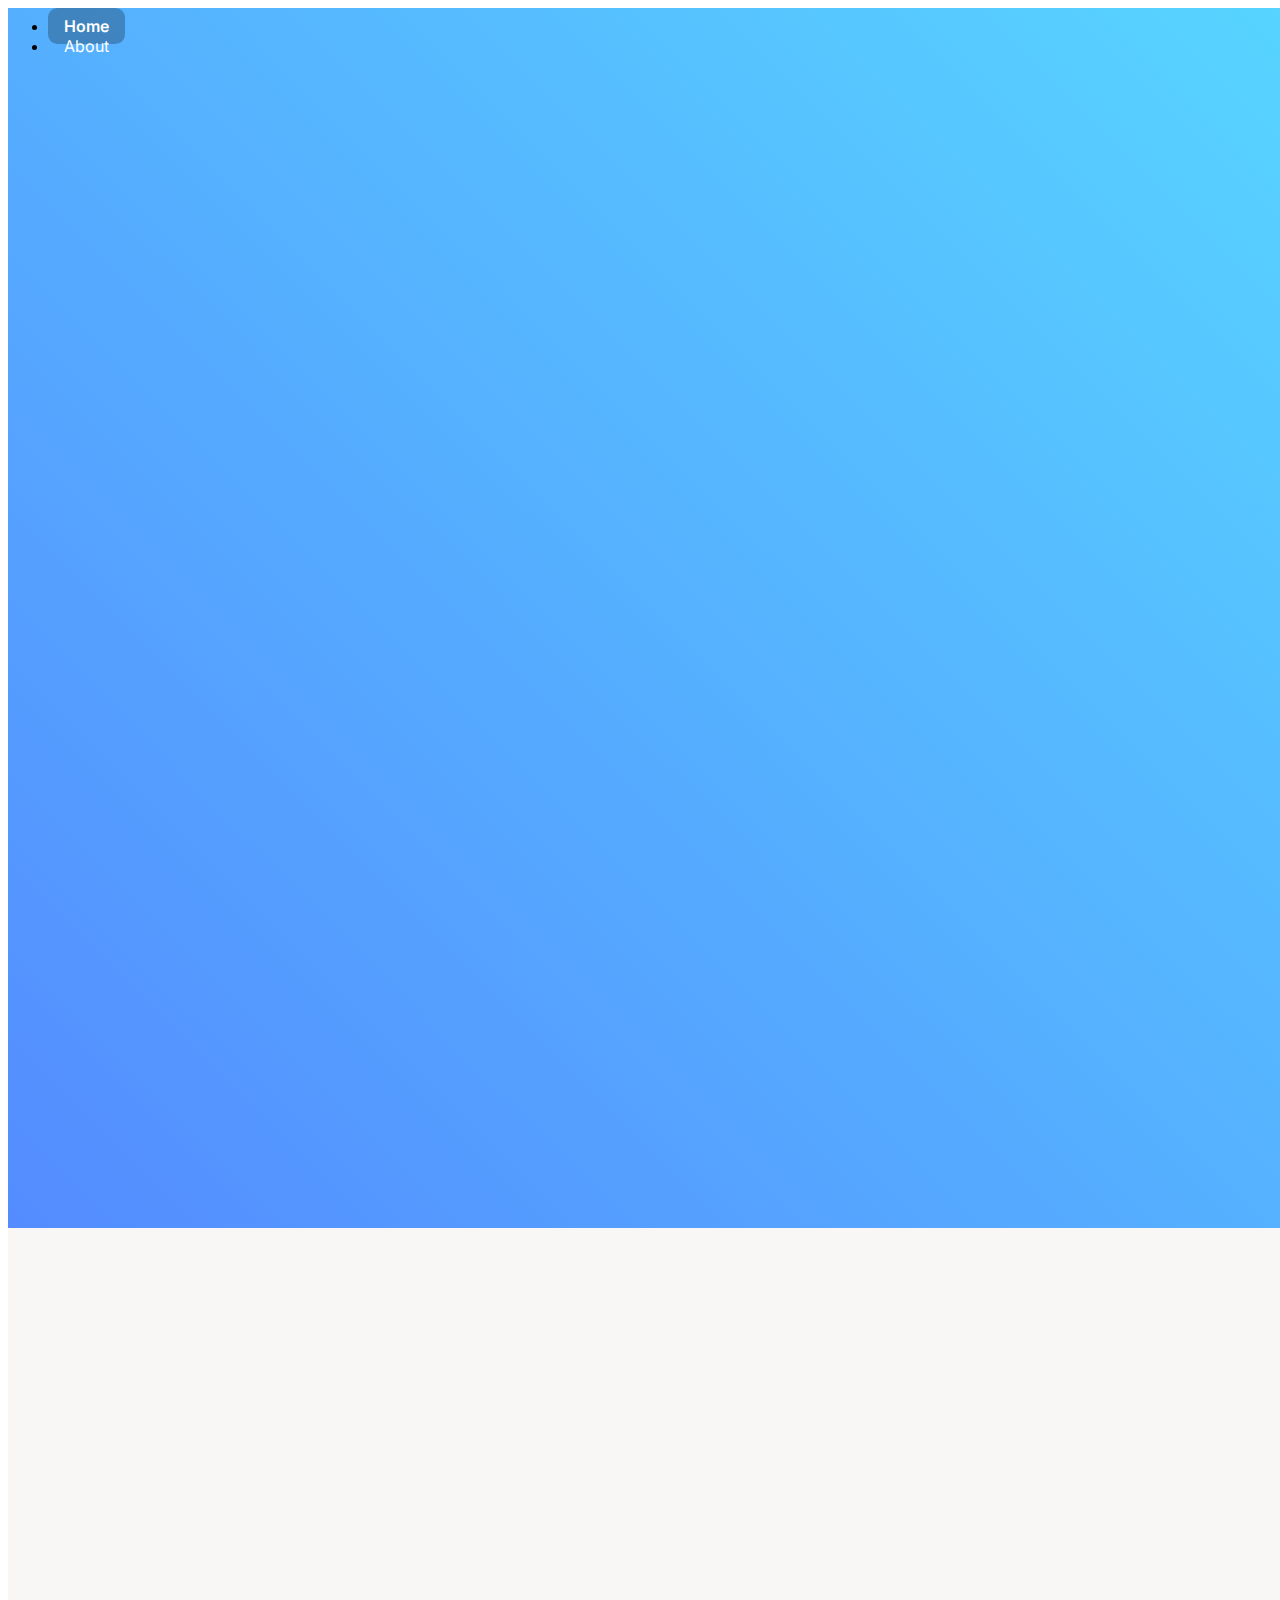
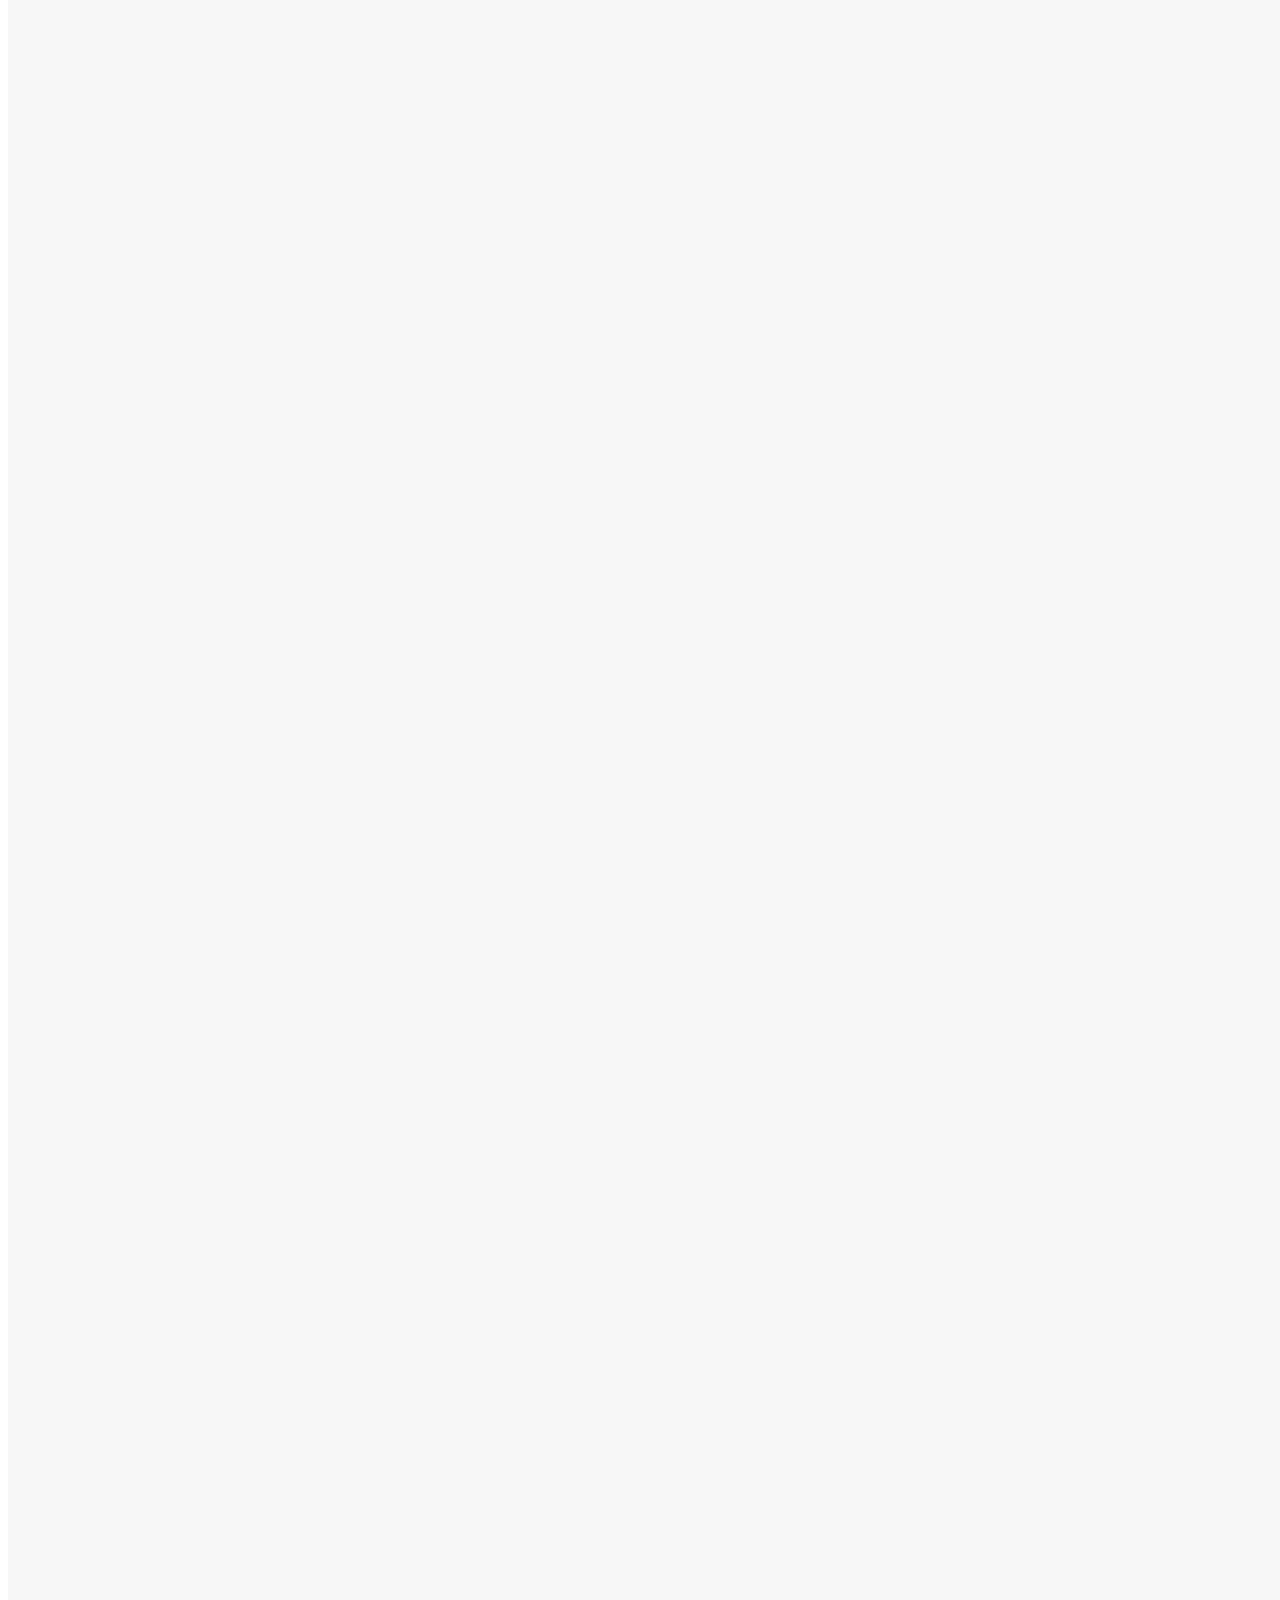
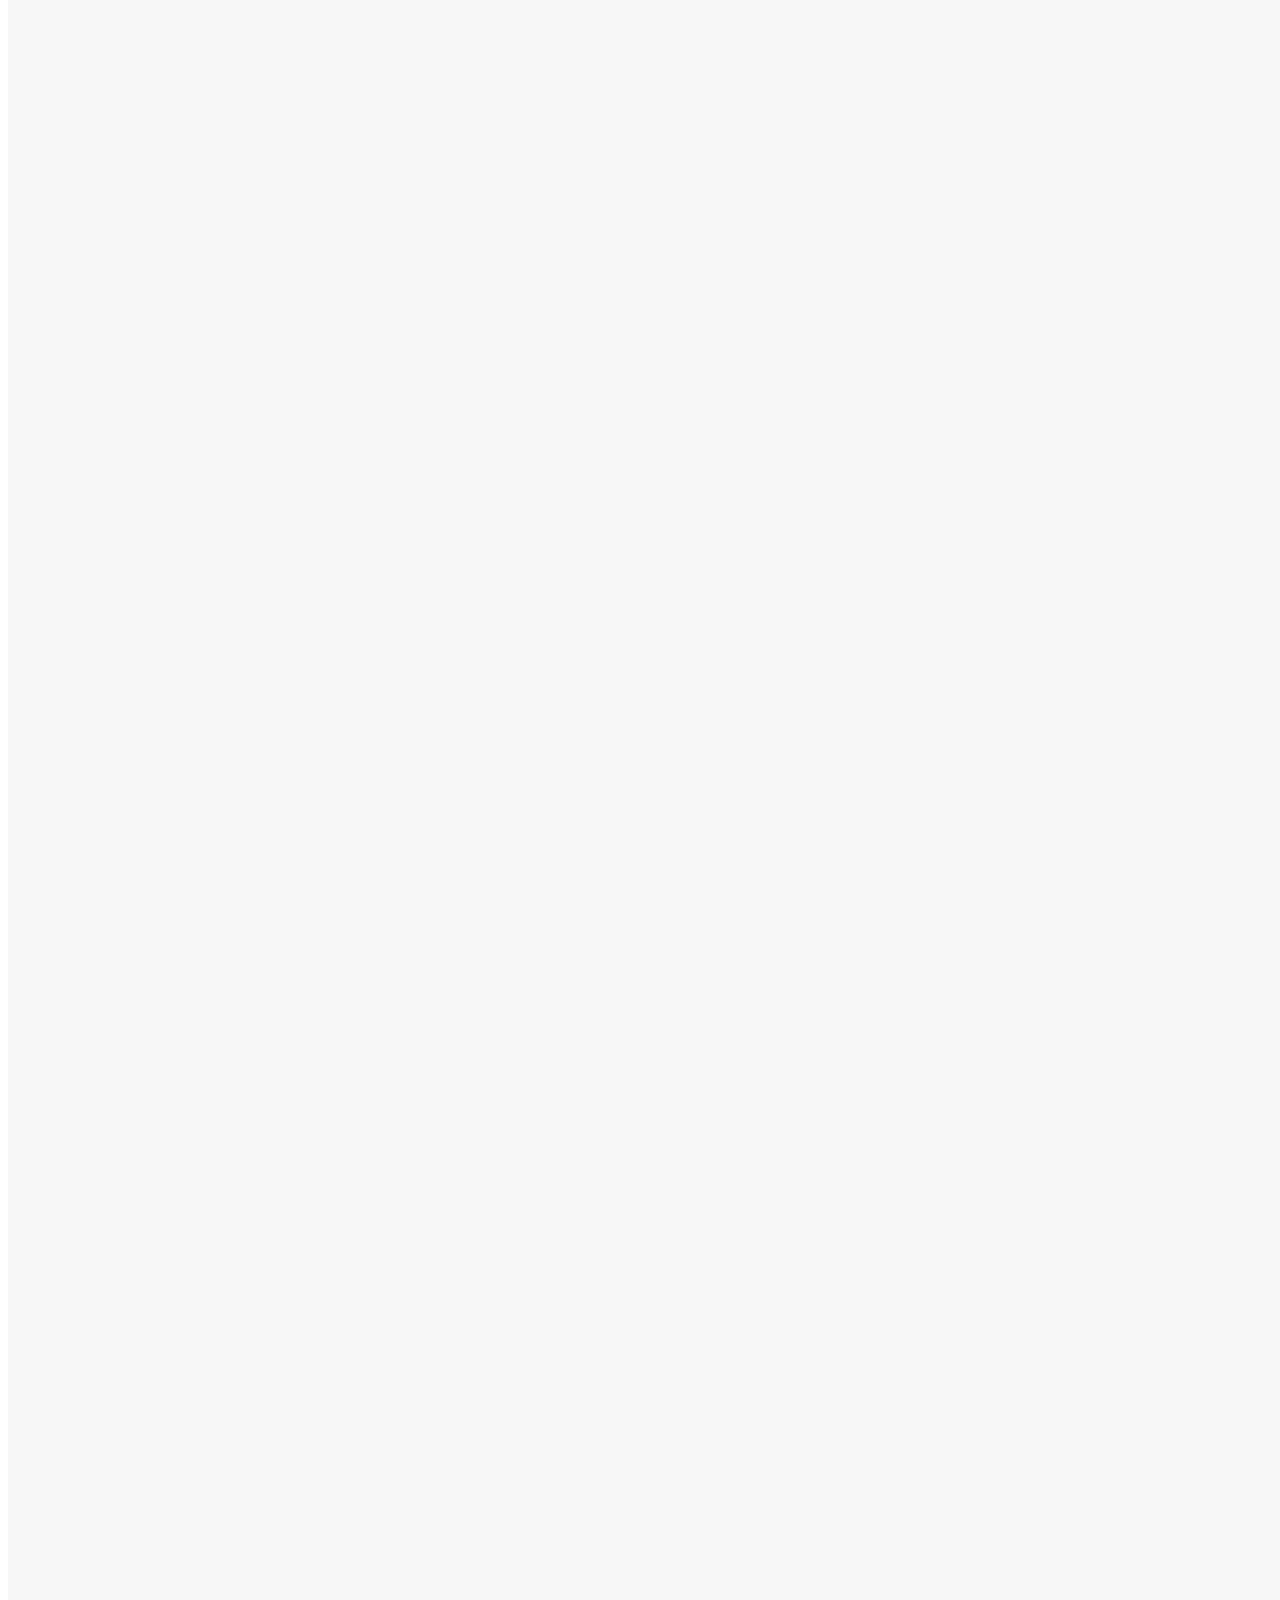
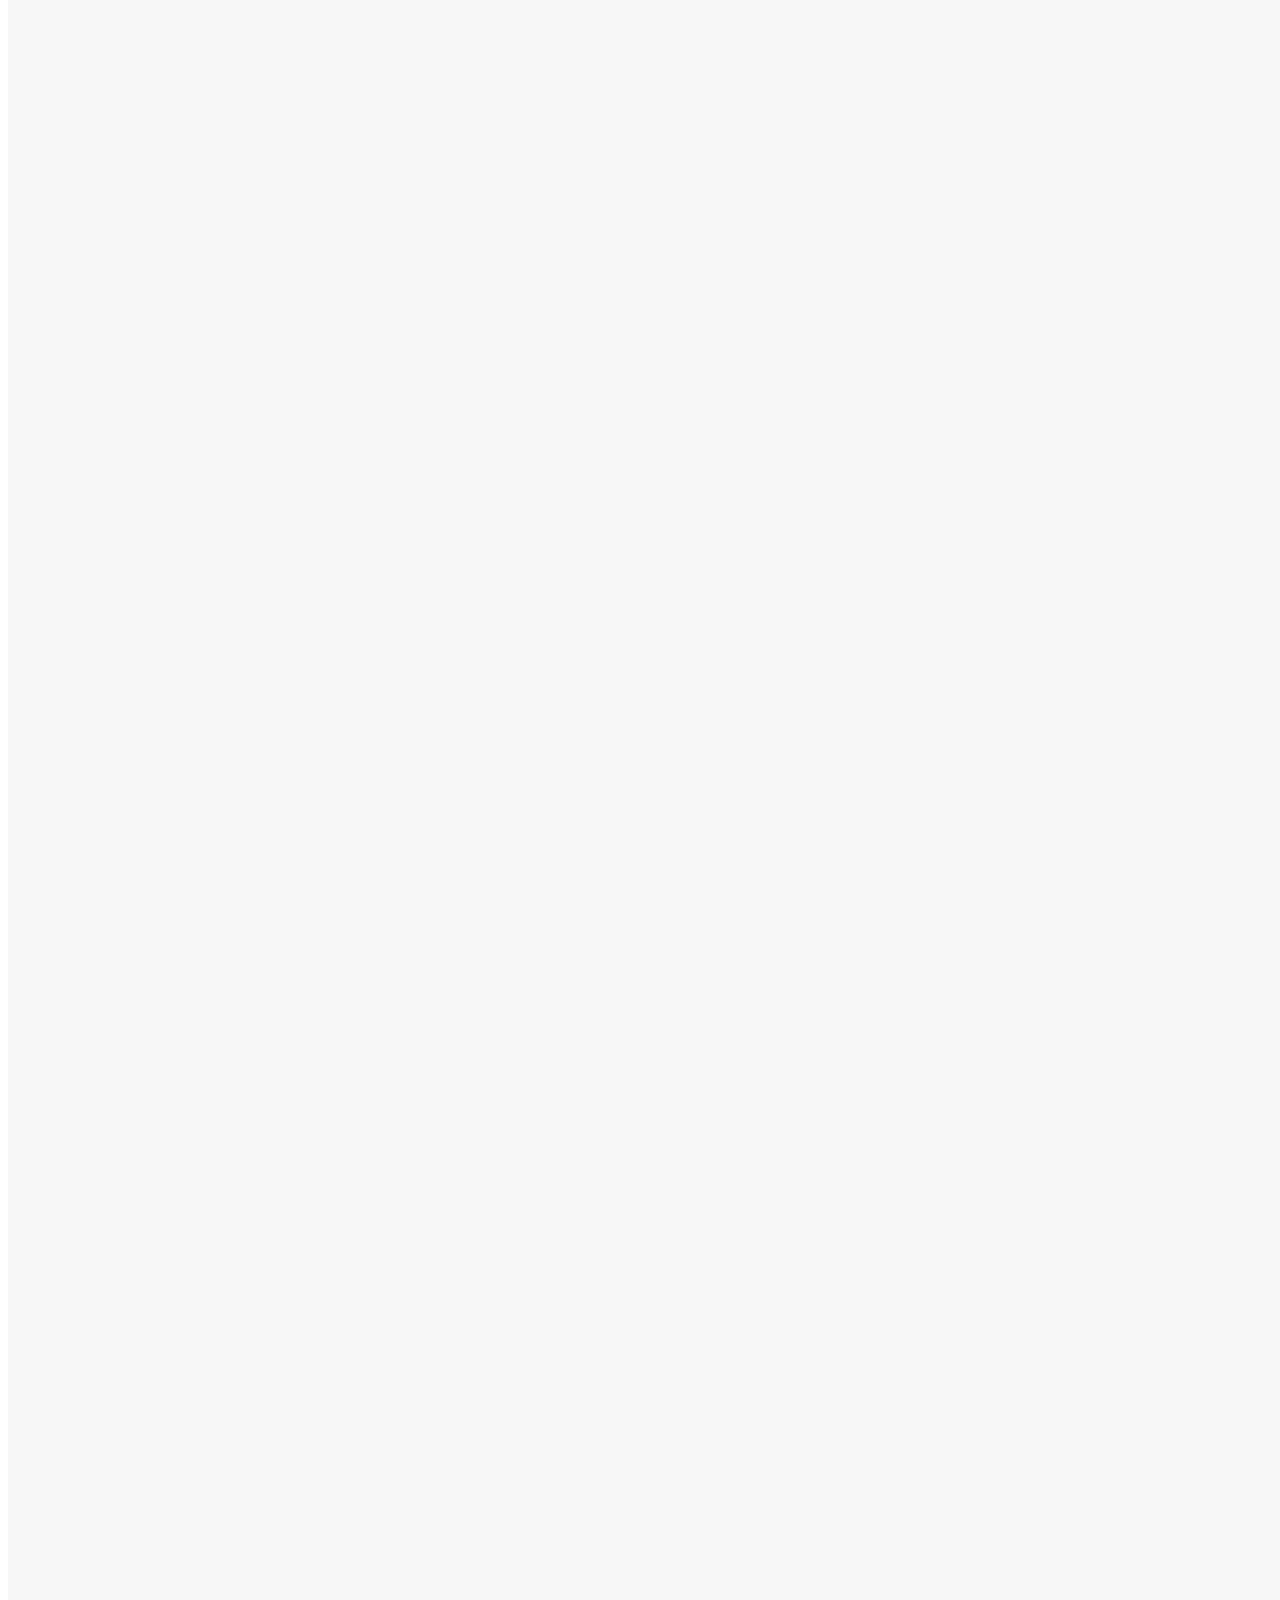
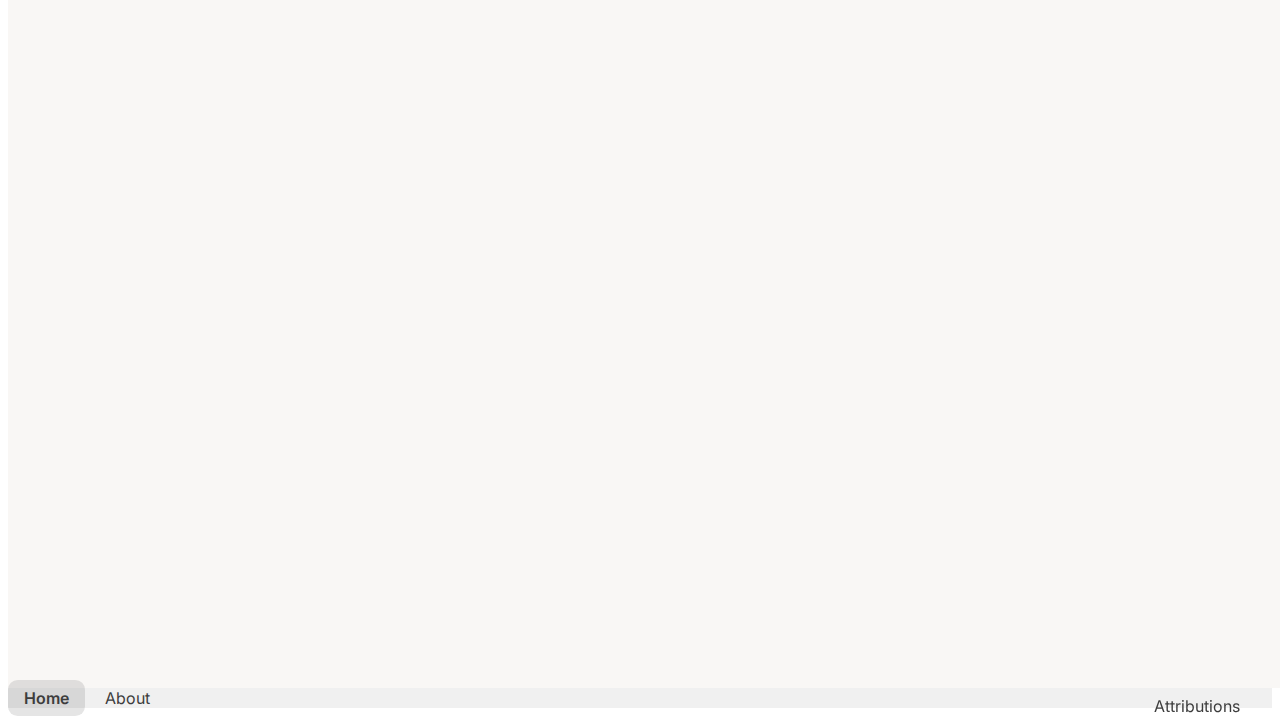
==== commit f44f32d5: "Add COVID visualizer and task tracker app" ====
--- a/index.html
+++ b/index.html
@@ -141,6 +141,72 @@
 						data-aos-duration="750"
 						data-aos-delay="50"
 					>
+						<a href="covid19visualizer.html">
+							<div class="project-card-glare"></div>
+							<div
+								id="twitterclone"
+								class="project-card-image-container py-2 py-lg-3 px-2 px-lg-3 mb-2"
+							>
+								<img
+									class="project-card-image d-block"
+									src="img/covid19visualizer.png"
+								/>
+							</div>
+							<div
+								class="project-card-title mb-1 mt-3 mx-4 mx-sm-3 mx-lg-4"
+							>
+								COVID-19 Deaths Visualizer
+							</div>
+							<div
+								class="project-card-subtitle mx-4 mx-sm-3 mx-lg-4 mb-2"
+							>
+								Interactive tool for visualizing COVID-19
+								related deaths in the U.S. Visualizations can be
+								customized based on age group, state, region,
+								and conditions/condition groups.
+							</div>
+						</a>
+					</div>
+
+					<div
+						class="project-card col-12 col-md-5 col-lg-4 col-xxl-3 pt-0 px-0 pb-2 my-4 mx-md-1 mx-lg-2 mx-xl-3"
+						data-aos="fade-up"
+						data-aos-duration="750"
+						data-aos-delay="50"
+					>
+						<a href="tasktracker.html">
+							<div class="project-card-glare"></div>
+							<div
+								id="twitterclone"
+								class="project-card-image-container py-2 py-lg-3 px-2 px-lg-3 mb-2"
+							>
+								<img
+									class="project-card-image d-block"
+									src="img/tasktracker.png"
+								/>
+							</div>
+							<div
+								class="project-card-title mb-1 mt-3 mx-4 mx-sm-3 mx-lg-4"
+							>
+								Task Tracker App
+							</div>
+							<div
+								class="project-card-subtitle mx-4 mx-sm-3 mx-lg-4 mb-2"
+							>
+								Mobile app that offers task tracking and
+								division of tasks by category. An overall task
+								category progress bar updates as the user marks
+								tasks completed.
+							</div>
+						</a>
+					</div>
+
+					<div
+						class="project-card col-12 col-md-5 col-lg-4 col-xxl-3 pt-0 px-0 pb-2 my-4 mx-md-1 mx-lg-2 mx-xl-3"
+						data-aos="fade-up"
+						data-aos-duration="750"
+						data-aos-delay="50"
+					>
 						<a href="dashboard.html">
 							<div class="project-card-glare"></div>
 							<div
--- a/styles/styles.css
+++ b/styles/styles.css
@@ -28,12 +28,9 @@
   -moz-animation: slideUpHome 1s;
   -o-animation: slideUpHome 1s;
   -ms-animation: slideUpHome 1s;
-  -webkit-animation-iteration-count: 1;
-          animation-iteration-count: 1;
-  -webkit-animation-delay: 0;
-          animation-delay: 0;
-  -webkit-animation-fill-mode: forwards;
-          animation-fill-mode: forwards;
+  animation-iteration-count: 1;
+  animation-delay: 0;
+  animation-fill-mode: forwards;
 }
 
 .landing-subtitle {
@@ -49,12 +46,9 @@
   -moz-animation: slideUpHome 1s;
   -o-animation: slideUpHome 1s;
   -ms-animation: slideUpHome 1s;
-  -webkit-animation-iteration-count: 1;
-          animation-iteration-count: 1;
-  -webkit-animation-delay: 0.25s;
-          animation-delay: 0.25s;
-  -webkit-animation-fill-mode: forwards;
-          animation-fill-mode: forwards;
+  animation-iteration-count: 1;
+  animation-delay: 0.25s;
+  animation-fill-mode: forwards;
 }
 
 .transparent-rectangle-1, .transparent-rectangle-2, .transparent-rectangle-3 {
@@ -74,28 +68,22 @@
   -moz-animation: slideInRectangles 1s;
   -o-animation: slideInRectangles 1s;
   -ms-animation: slideInRectangles 1s;
-  -webkit-animation-iteration-count: 1;
-          animation-iteration-count: 1;
-  -webkit-animation-delay: 0.5s;
-          animation-delay: 0.5s;
-  -webkit-animation-timing-function: cubic-bezier(0, 0, 0.255, 0.995);
-          animation-timing-function: cubic-bezier(0, 0, 0.255, 0.995);
-  -webkit-animation-fill-mode: forwards;
-          animation-fill-mode: forwards;
+  animation-iteration-count: 1;
+  animation-delay: 0.5s;
+  animation-timing-function: cubic-bezier(0, 0, 0.255, 0.995);
+  animation-fill-mode: forwards;
 }
 
 .transparent-rectangle-2 {
   width: 25vw;
   z-index: 2;
-  -webkit-animation-delay: 0.25s;
-          animation-delay: 0.25s;
+  animation-delay: 0.25s;
 }
 
 .transparent-rectangle-3 {
   width: 32vw;
   z-index: 1;
-  -webkit-animation-delay: 0s;
-          animation-delay: 0s;
+  animation-delay: 0s;
 }
 
 #arrow-1, #arrow-2, #arrow-3 {
@@ -105,26 +93,21 @@
   -moz-animation: pulse 2s;
   -o-animation: pulse 2s;
   -ms-animation: pulse 2s;
-  -webkit-animation-iteration-count: infinite;
-          animation-iteration-count: infinite;
-  -webkit-animation-delay: 0.8s;
-          animation-delay: 0.8s;
-  -webkit-animation-fill-mode: forwards;
-          animation-fill-mode: forwards;
+  animation-iteration-count: infinite;
+  animation-delay: 0.8s;
+  animation-fill-mode: forwards;
   margin: 0;
   position: absolute;
   bottom: 0.25rem;
 }
 
 #arrow-2 {
-  -webkit-animation-delay: 0.4s;
-          animation-delay: 0.4s;
+  animation-delay: 0.4s;
   bottom: 1.15rem;
 }
 
 #arrow-3 {
-  -webkit-animation-delay: 0s;
-          animation-delay: 0s;
+  animation-delay: 0s;
   bottom: 2.15rem;
 }
 
@@ -136,6 +119,11 @@
 @media only screen and (min-width: 992px) {
   .landing-text-container.left-justify {
     margin-left: 5rem;
+  }
+}
+@media only screen and (max-width: 991px) {
+  .home-landing-container {
+    height: 80vh;
   }
 }
 .navbar {
@@ -211,16 +199,6 @@
     opacity: 0.1;
   }
 }
-@-webkit-keyframes slideInRectangles {
-  0% {
-    -webkit-transform: translateX(100%);
-    opacity: 0;
-  }
-  100% {
-    -webkit-transform: translateX(0);
-    opacity: 0.1;
-  }
-}
 @keyframes slideInRight {
   0% {
     transform: translateX(-50%);
@@ -231,16 +209,6 @@
     opacity: 1;
   }
 }
-@-webkit-keyframes slideInRight {
-  0% {
-    -webkit-transform: translateX(-50%);
-    opacity: 0;
-  }
-  100% {
-    -webkit-transform: translateX(0);
-    opacity: 1;
-  }
-}
 @keyframes slideInLeft {
   0% {
     transform: translateX(50%);
@@ -251,16 +219,6 @@
     opacity: 1;
   }
 }
-@-webkit-keyframes slideInLeft {
-  0% {
-    -webkit-transform: translateX(50%);
-    opacity: 0;
-  }
-  100% {
-    -webkit-transform: translateX(0);
-    opacity: 1;
-  }
-}
 @keyframes slideUpHome {
   0% {
     transform: translateY(75%);
@@ -271,16 +229,6 @@
     opacity: 0.85;
   }
 }
-@-webkit-keyframes slideUpHome {
-  0% {
-    -webkit-transform: translateY(75%);
-    opacity: 0;
-  }
-  100% {
-    -webkit-transform: translateY(0);
-    opacity: 0.85;
-  }
-}
 @keyframes slideUp {
   0% {
     transform: translateY(7rem);
@@ -291,16 +239,6 @@
     opacity: 1;
   }
 }
-@-webkit-keyframes slideUp {
-  0% {
-    -webkit-transform: translateY(7rem);
-    opacity: 0;
-  }
-  100% {
-    -webkit-transform: translateY(0);
-    opacity: 1;
-  }
-}
 @keyframes fadeIn {
   0% {
     opacity: 0;
@@ -309,26 +247,7 @@
     opacity: 1;
   }
 }
-@-webkit-keyframes fadeIn {
-  0% {
-    opacity: 0;
-  }
-  100% {
-    opacity: 1;
-  }
-}
 @keyframes pulse {
-  0% {
-    opacity: 0;
-  }
-  50% {
-    opacity: 0.7;
-  }
-  100% {
-    opacity: 0;
-  }
-}
-@-webkit-keyframes pulse {
   0% {
     opacity: 0;
   }
@@ -465,8 +384,7 @@
   color: #3d3d3d;
   margin: 0;
   line-height: 110%;
-  -webkit-animation-fill-mode: forwards;
-          animation-fill-mode: forwards;
+  animation-fill-mode: forwards;
 }
 
 .project-subtitle {
@@ -516,12 +434,9 @@
   -moz-animation: slideUp 1s;
   -o-animation: slideUp 1s;
   -ms-animation: slideUp 1s;
-  -webkit-animation-iteration-count: 1;
-          animation-iteration-count: 1;
-  -webkit-animation-timing-function: cubic-bezier(0, 0, 0.255, 0.995);
-          animation-timing-function: cubic-bezier(0, 0, 0.255, 0.995); /* custom */
-  -webkit-animation-fill-mode: forwards;
-          animation-fill-mode: forwards;
+  animation-iteration-count: 1;
+  animation-timing-function: cubic-bezier(0, 0, 0.255, 0.995); /* custom */
+  animation-fill-mode: forwards;
 }
 .link-card:hover {
   cursor: pointer !important;
@@ -604,37 +519,29 @@
   -moz-animation: slideUp 1s;
   -o-animation: slideUp 1s;
   -ms-animation: slideUp 1s;
-  -webkit-animation-iteration-count: 1;
-          animation-iteration-count: 1;
-  -webkit-animation-timing-function: cubic-bezier(0, 0, 0.255, 0.995);
-          animation-timing-function: cubic-bezier(0, 0, 0.255, 0.995); /* custom */
-  -webkit-animation-fill-mode: forwards;
-          animation-fill-mode: forwards;
+  animation-iteration-count: 1;
+  animation-timing-function: cubic-bezier(0, 0, 0.255, 0.995); /* custom */
+  animation-fill-mode: forwards;
 }
 
 #project-animation-order-2 {
-  -webkit-animation-delay: 0.1s;
-          animation-delay: 0.1s;
+  animation-delay: 0.1s;
 }
 
 #project-animation-order-3 {
-  -webkit-animation-delay: 0.2s;
-          animation-delay: 0.2s;
+  animation-delay: 0.2s;
 }
 
 #project-animation-order-4 {
-  -webkit-animation-delay: 0.3s;
-          animation-delay: 0.3s;
+  animation-delay: 0.3s;
 }
 
 #project-animation-order-5 {
-  -webkit-animation-delay: 0.4s;
-          animation-delay: 0.4s;
+  animation-delay: 0.4s;
 }
 
 #project-animation-order-6 {
-  -webkit-animation-delay: 0.5s;
-          animation-delay: 0.5s;
+  animation-delay: 0.5s;
 }
 
 @media only screen and (max-width: 1399px) {
@@ -651,12 +558,9 @@
     -moz-animation: slideUp 1s;
     -o-animation: slideUp 1s;
     -ms-animation: slideUp 1s;
-    -webkit-animation-iteration-count: 1;
-            animation-iteration-count: 1;
-    -webkit-animation-timing-function: cubic-bezier(0, 0, 0.255, 0.995);
-            animation-timing-function: cubic-bezier(0, 0, 0.255, 0.995); /* custom */
-    -webkit-animation-fill-mode: forwards;
-            animation-fill-mode: forwards;
+    animation-iteration-count: 1;
+    animation-timing-function: cubic-bezier(0, 0, 0.255, 0.995); /* custom */
+    animation-fill-mode: forwards;
   }
 }
 @media only screen and (max-width: 991px) {
@@ -689,12 +593,9 @@
     -moz-animation: slideInLeft 1s;
     -o-animation: slideInLeft 1s;
     -ms-animation: slideInLeft 1s;
-    -webkit-animation-iteration-count: 1;
-            animation-iteration-count: 1;
-    -webkit-animation-timing-function: cubic-bezier(0, 0, 0.255, 0.995);
-            animation-timing-function: cubic-bezier(0, 0, 0.255, 0.995); /* custom */
-    -webkit-animation-fill-mode: forwards;
-            animation-fill-mode: forwards;
+    animation-iteration-count: 1;
+    animation-timing-function: cubic-bezier(0, 0, 0.255, 0.995); /* custom */
+    animation-fill-mode: forwards;
   }
 }
 .about-wrapper {
@@ -766,12 +667,9 @@
   -moz-animation: slideUp 1s;
   -o-animation: slideUp 1s;
   -ms-animation: slideUp 1s;
-  -webkit-animation-iteration-count: 1;
-          animation-iteration-count: 1;
-  -webkit-animation-timing-function: cubic-bezier(0, 0, 0.255, 0.995);
-          animation-timing-function: cubic-bezier(0, 0, 0.255, 0.995); /* custom */
-  -webkit-animation-fill-mode: forwards;
-          animation-fill-mode: forwards;
+  animation-iteration-count: 1;
+  animation-timing-function: cubic-bezier(0, 0, 0.255, 0.995); /* custom */
+  animation-fill-mode: forwards;
 }
 
 .about-container {
@@ -793,12 +691,9 @@
   -moz-animation: slideUp 1s;
   -o-animation: slideUp 1s;
   -ms-animation: slideUp 1s;
-  -webkit-animation-iteration-count: 1;
-          animation-iteration-count: 1;
-  -webkit-animation-timing-function: cubic-bezier(0, 0, 0.255, 0.995);
-          animation-timing-function: cubic-bezier(0, 0, 0.255, 0.995); /* custom */
-  -webkit-animation-fill-mode: forwards;
-          animation-fill-mode: forwards;
+  animation-iteration-count: 1;
+  animation-timing-function: cubic-bezier(0, 0, 0.255, 0.995); /* custom */
+  animation-fill-mode: forwards;
 }
 .resume-card:hover {
   cursor: pointer !important;
@@ -828,12 +723,9 @@
   -moz-animation: slideInRight 1s;
   -o-animation: slideInRight 1s;
   -ms-animation: slideInRight 1s;
-  -webkit-animation-iteration-count: 1;
-          animation-iteration-count: 1;
-  -webkit-animation-timing-function: cubic-bezier(0, 0, 0, 0.995);
-          animation-timing-function: cubic-bezier(0, 0, 0, 0.995); /* custom */
-  -webkit-animation-fill-mode: forwards;
-          animation-fill-mode: forwards;
+  animation-iteration-count: 1;
+  animation-timing-function: cubic-bezier(0, 0, 0, 0.995); /* custom */
+  animation-fill-mode: forwards;
 }
 
 .transparent-rectangle-resume-1, .transparent-rectangle-resume-2, .transparent-rectangle-resume-3 {
@@ -852,28 +744,22 @@
   -moz-animation: slideInRectangles 1s;
   -o-animation: slideInRectangles 1s;
   -ms-animation: slideInRectangles 1s;
-  -webkit-animation-iteration-count: 1;
-          animation-iteration-count: 1;
-  -webkit-animation-delay: 0.75s;
-          animation-delay: 0.75s;
-  -webkit-animation-timing-function: ease;
-          animation-timing-function: ease;
-  -webkit-animation-fill-mode: forwards;
-          animation-fill-mode: forwards;
+  animation-iteration-count: 1;
+  animation-delay: 0.75s;
+  animation-timing-function: ease;
+  animation-fill-mode: forwards;
 }
 
 .transparent-rectangle-resume-2 {
   width: 25%;
   z-index: 2;
-  -webkit-animation-delay: 0.5s;
-          animation-delay: 0.5s;
+  animation-delay: 0.5s;
 }
 
 .transparent-rectangle-resume-3 {
   width: 32%;
   z-index: 1;
-  -webkit-animation-delay: 0.25s;
-          animation-delay: 0.25s;
+  animation-delay: 0.25s;
 }
 
 .contact-card {
@@ -890,14 +776,10 @@
   -moz-animation: slideUp 1s;
   -o-animation: slideUp 1s;
   -ms-animation: slideUp 1s;
-  -webkit-animation-iteration-count: 1;
-          animation-iteration-count: 1;
-  -webkit-animation-delay: 0.15s;
-          animation-delay: 0.15s;
-  -webkit-animation-timing-function: cubic-bezier(0, 0, 0.255, 0.995);
-          animation-timing-function: cubic-bezier(0, 0, 0.255, 0.995); /* custom */
-  -webkit-animation-fill-mode: forwards;
-          animation-fill-mode: forwards;
+  animation-iteration-count: 1;
+  animation-delay: 0.15s;
+  animation-timing-function: cubic-bezier(0, 0, 0.255, 0.995); /* custom */
+  animation-fill-mode: forwards;
 }
 .contact-card:hover {
   cursor: pointer !important;
@@ -905,13 +787,11 @@
 }
 
 #contact-card-2 {
-  -webkit-animation-delay: 0.25s;
-          animation-delay: 0.25s;
+  animation-delay: 0.25s;
 }
 
 #contact-card-3 {
-  -webkit-animation-delay: 0.35s;
-          animation-delay: 0.35s;
+  animation-delay: 0.35s;
 }
 
 .contact-card-glare {
@@ -974,6 +854,11 @@
   }
 }
 @media only screen and (max-width: 767px) {
+  .about-text-container {
+    width: 80%;
+  }
+}
+@media only screen and (max-width: 575px) {
   .about-text-container {
     width: 100%;
   }
@@ -1092,12 +977,9 @@
   -moz-animation: slideUpHome 1s;
   -o-animation: slideUpHome 1s;
   -ms-animation: slideUpHome 1s;
-  -webkit-animation-iteration-count: 1;
-          animation-iteration-count: 1;
-  -webkit-animation-delay: 0;
-          animation-delay: 0;
-  -webkit-animation-fill-mode: forwards;
-          animation-fill-mode: forwards;
+  animation-iteration-count: 1;
+  animation-delay: 0;
+  animation-fill-mode: forwards;
 }
 
 .attributions-body {
@@ -1120,12 +1002,9 @@
   -moz-animation: slideUp 1s;
   -o-animation: slideUp 1s;
   -ms-animation: slideUp 1s;
-  -webkit-animation-iteration-count: 1;
-          animation-iteration-count: 1;
-  -webkit-animation-timing-function: cubic-bezier(0, 0, 0.255, 0.995);
-          animation-timing-function: cubic-bezier(0, 0, 0.255, 0.995); /* custom */
-  -webkit-animation-fill-mode: forwards;
-          animation-fill-mode: forwards;
+  animation-iteration-count: 1;
+  animation-timing-function: cubic-bezier(0, 0, 0.255, 0.995); /* custom */
+  animation-fill-mode: forwards;
 }
 
 .horizontal-line {
@@ -1140,12 +1019,9 @@
   -moz-animation: slideUp 1s;
   -o-animation: slideUp 1s;
   -ms-animation: slideUp 1s;
-  -webkit-animation-iteration-count: 1;
-          animation-iteration-count: 1;
-  -webkit-animation-timing-function: cubic-bezier(0, 0, 0.255, 0.995);
-          animation-timing-function: cubic-bezier(0, 0, 0.255, 0.995); /* custom */
-  -webkit-animation-fill-mode: forwards;
-          animation-fill-mode: forwards;
+  animation-iteration-count: 1;
+  animation-timing-function: cubic-bezier(0, 0, 0.255, 0.995); /* custom */
+  animation-fill-mode: forwards;
 }
 
 .attributions-button {
@@ -1163,12 +1039,9 @@
   -moz-animation: slideUp 1s;
   -o-animation: slideUp 1s;
   -ms-animation: slideUp 1s;
-  -webkit-animation-iteration-count: 1;
-          animation-iteration-count: 1;
-  -webkit-animation-timing-function: cubic-bezier(0, 0, 0.255, 0.995);
-          animation-timing-function: cubic-bezier(0, 0, 0.255, 0.995); /* custom */
-  -webkit-animation-fill-mode: forwards;
-          animation-fill-mode: forwards;
+  animation-iteration-count: 1;
+  animation-timing-function: cubic-bezier(0, 0, 0.255, 0.995); /* custom */
+  animation-fill-mode: forwards;
 }
 .attributions-button:hover {
   cursor: pointer !important;
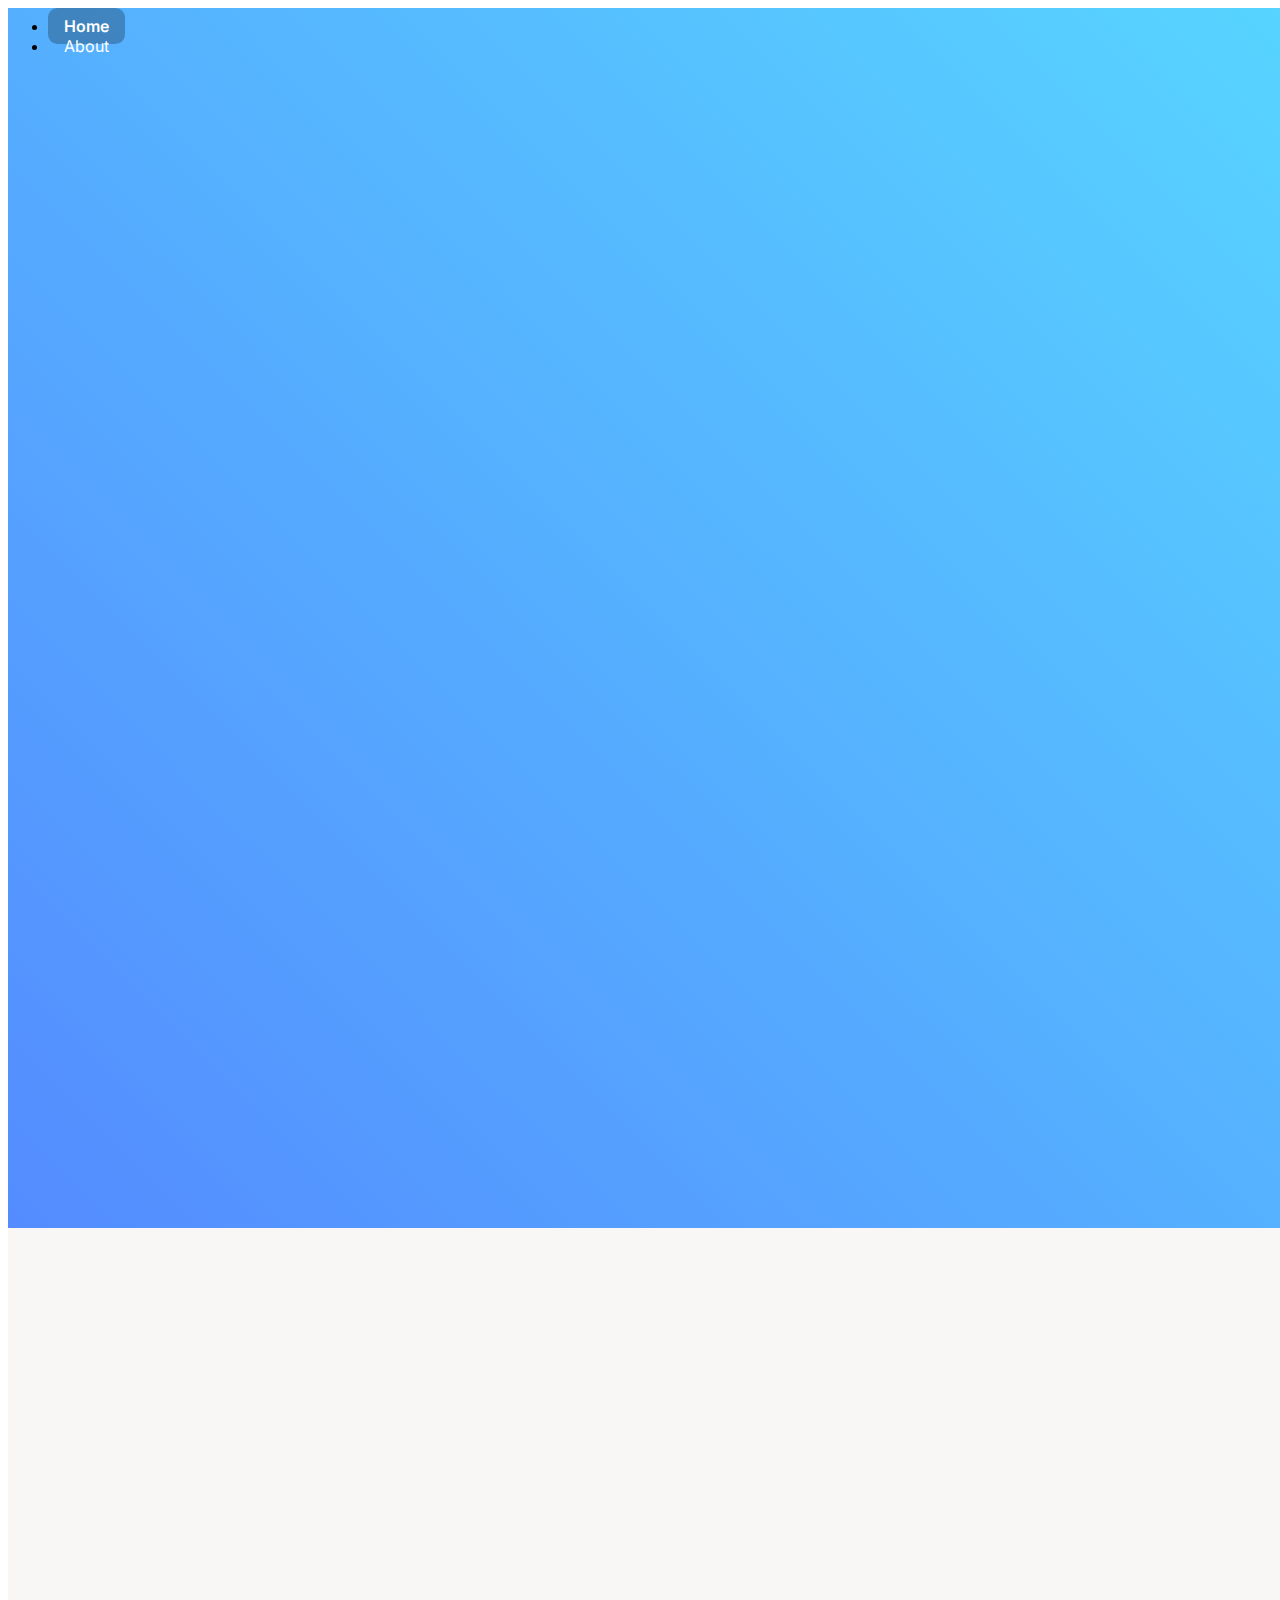
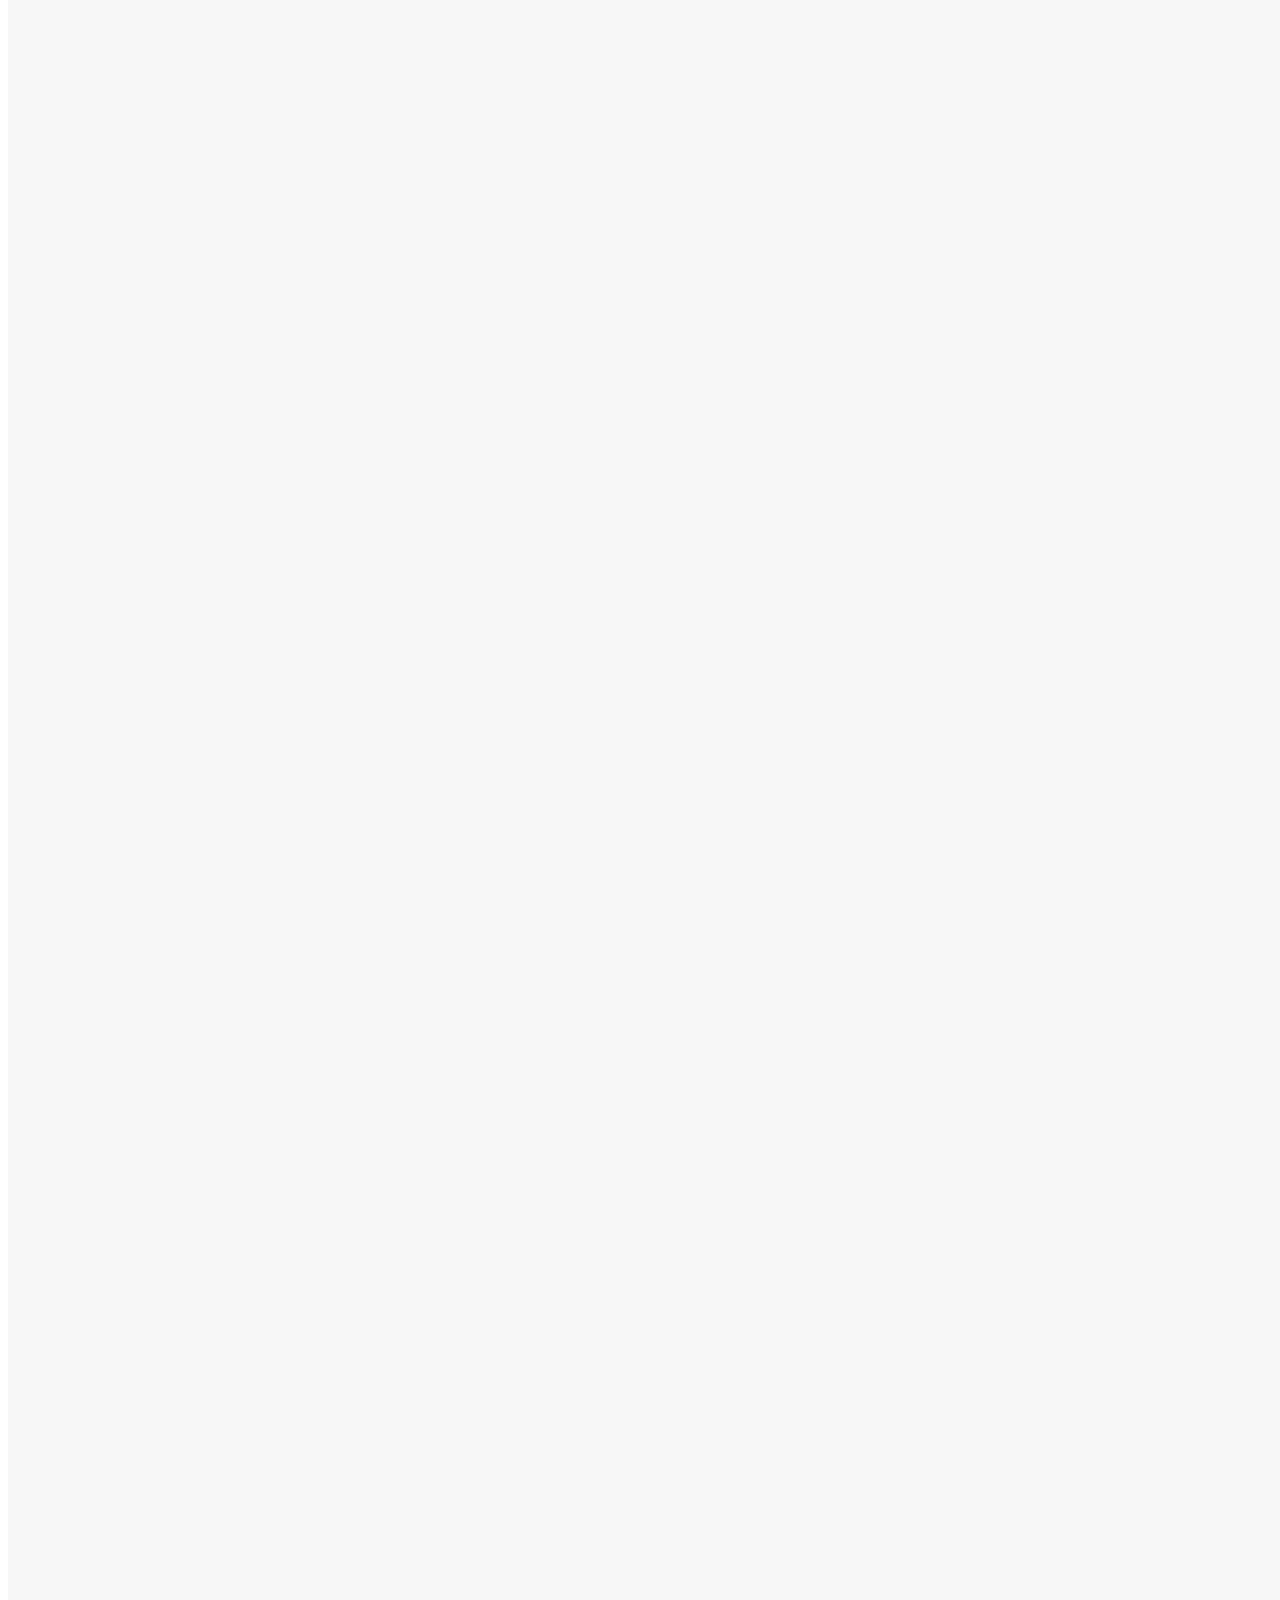
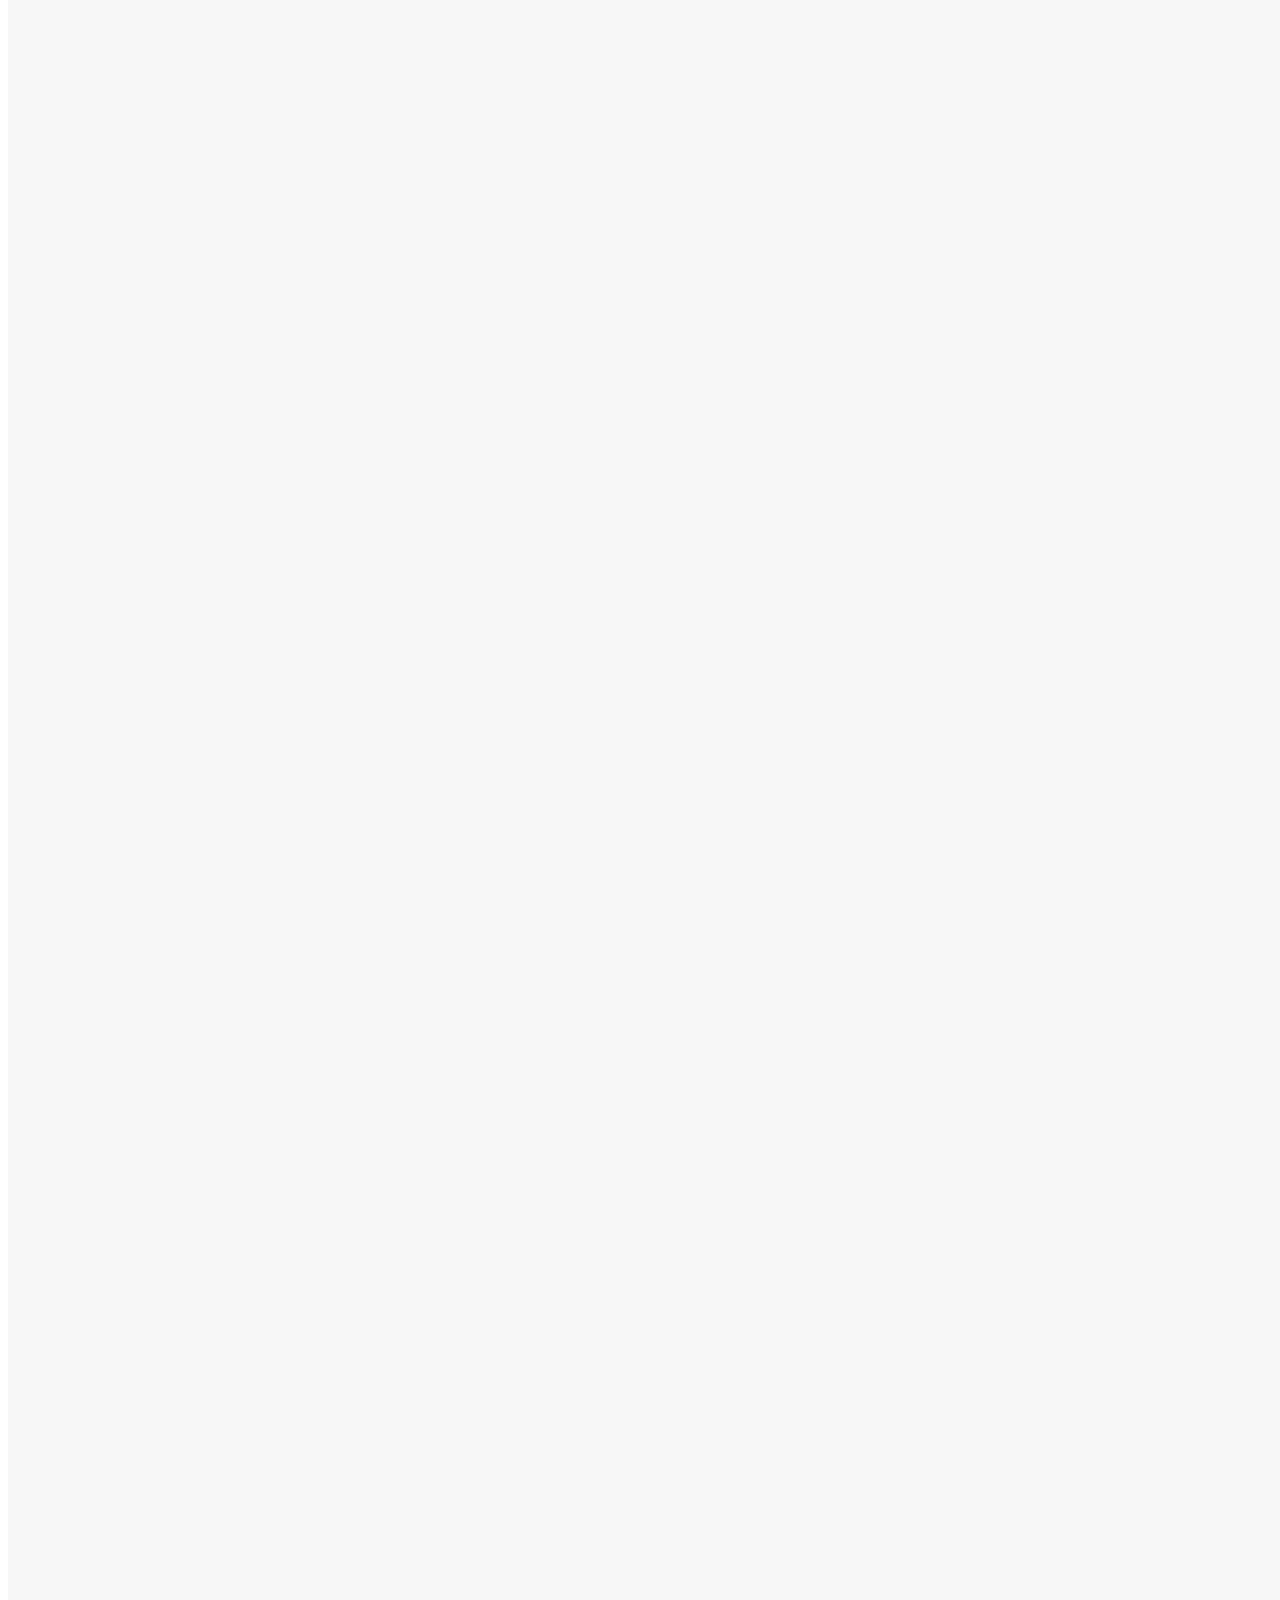
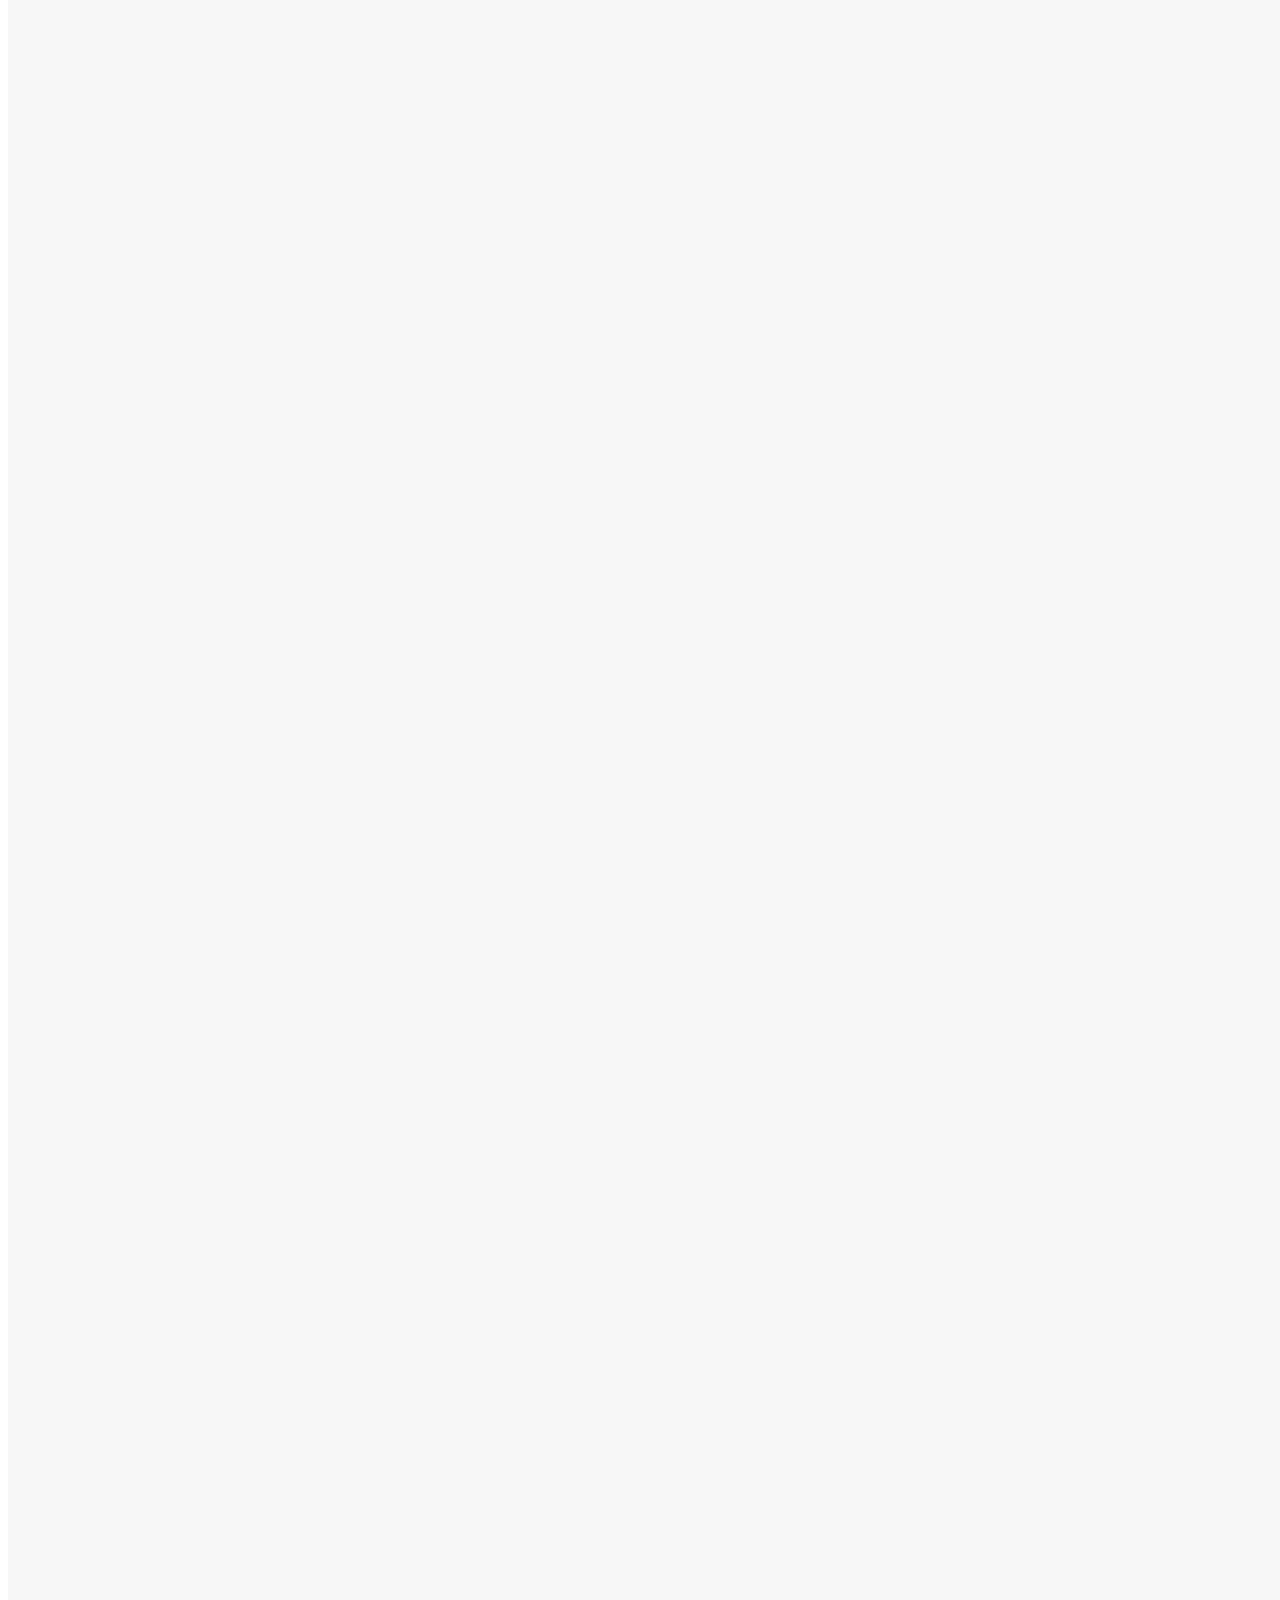
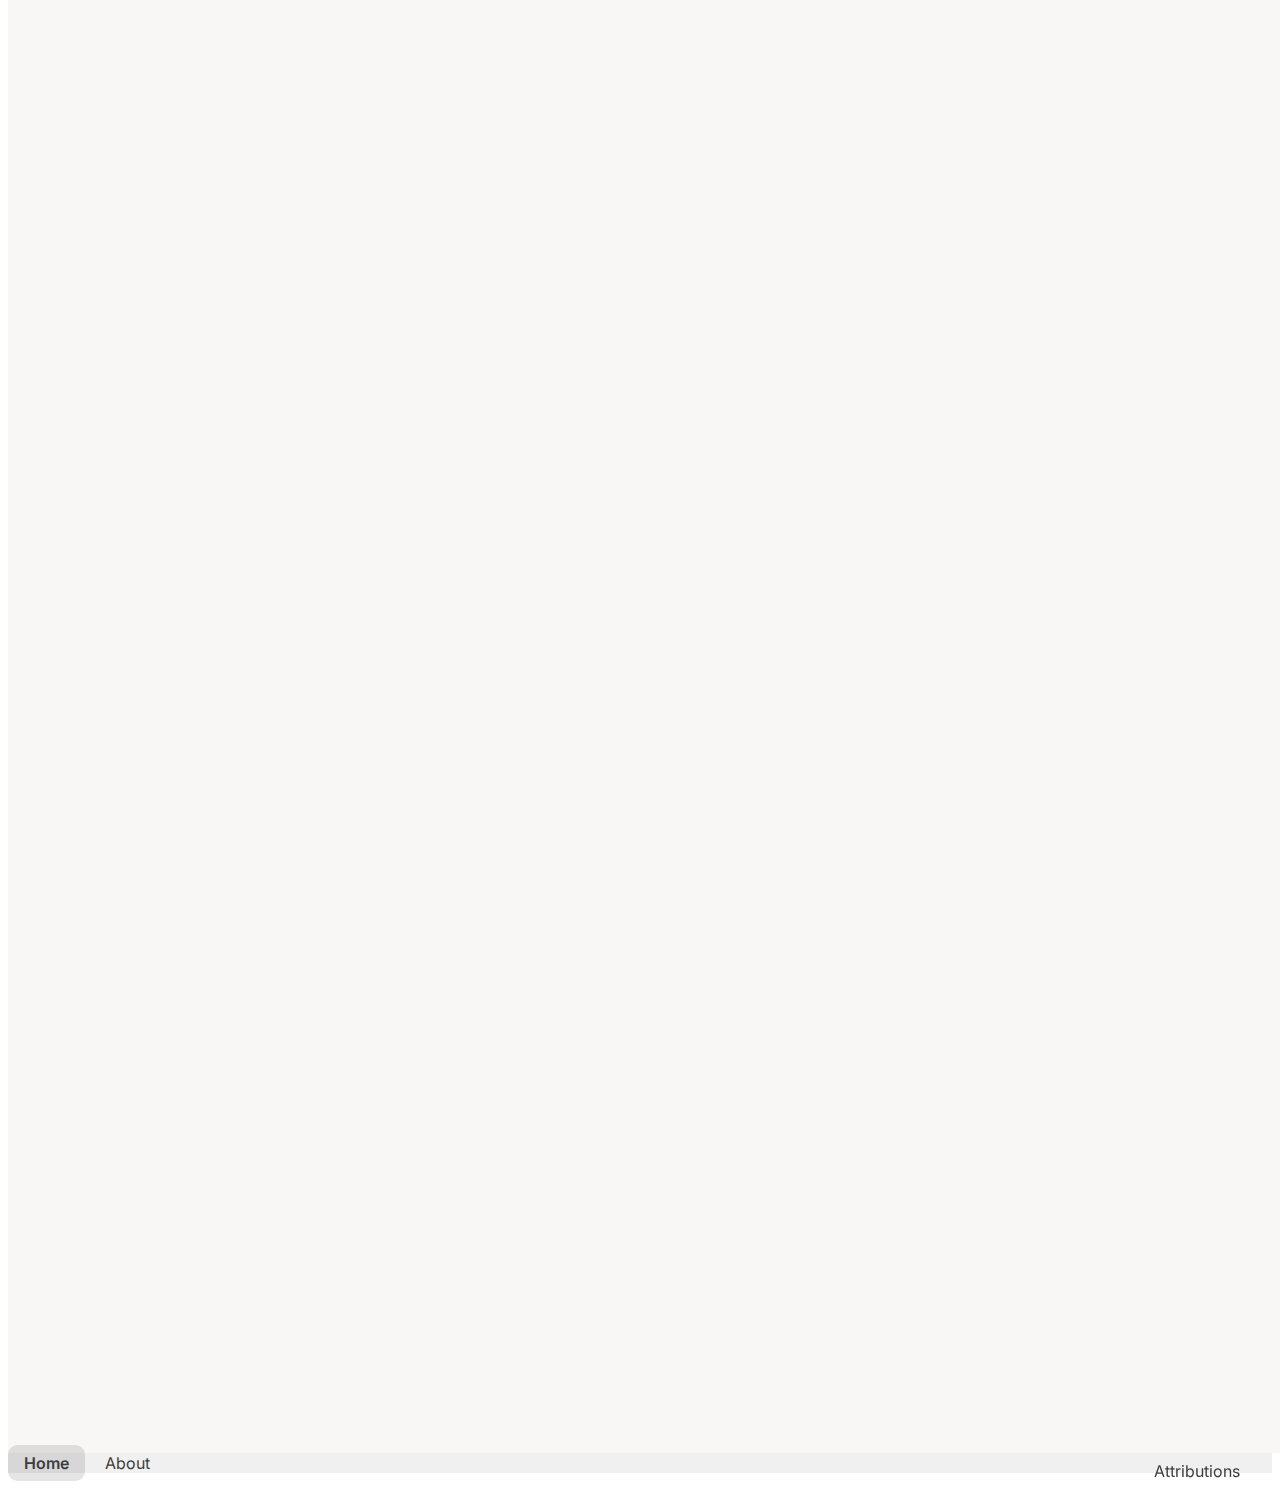
==== commit 4613c66f: "Add Shopsafe" ====
--- a/index.html
+++ b/index.html
@@ -141,10 +141,43 @@
 						data-aos-duration="750"
 						data-aos-delay="50"
 					>
+						<a href="shopsafe.html">
+							<div class="project-card-glare"></div>
+							<div
+								id="shopsafe"
+								class="project-card-image-container py-2 py-lg-3 px-2 px-lg-3 mb-2"
+							>
+								<img
+									class="project-card-image d-block"
+									src="img/shopsafe.png"
+								/>
+							</div>
+							<div
+								class="project-card-title mb-1 mt-3 mx-4 mx-sm-3 mx-lg-4"
+							>
+								Shopsafe
+							</div>
+							<div
+								class="project-card-subtitle mx-4 mx-sm-3 mx-lg-4 mb-2"
+							>
+								Mobile app designed to help at the grocery
+								store. Scanning a barcode will automatically
+								determine whether the product should be avoided
+								based on the user's allergies.
+							</div>
+						</a>
+					</div>
+
+					<div
+						class="project-card col-12 col-md-5 col-lg-4 col-xxl-3 pt-0 px-0 pb-2 my-4 mx-md-1 mx-lg-2 mx-xl-3"
+						data-aos="fade-up"
+						data-aos-duration="750"
+						data-aos-delay="50"
+					>
 						<a href="covid19visualizer.html">
 							<div class="project-card-glare"></div>
 							<div
-								id="twitterclone"
+								id="covid19visualizer"
 								class="project-card-image-container py-2 py-lg-3 px-2 px-lg-3 mb-2"
 							>
 								<img
@@ -177,7 +210,7 @@
 						<a href="tasktracker.html">
 							<div class="project-card-glare"></div>
 							<div
-								id="twitterclone"
+								id="tasktracker"
 								class="project-card-image-container py-2 py-lg-3 px-2 px-lg-3 mb-2"
 							>
 								<img
@@ -210,7 +243,7 @@
 						<a href="dashboard.html">
 							<div class="project-card-glare"></div>
 							<div
-								id="twitterclone"
+								id="dashboard"
 								class="project-card-image-container py-2 py-lg-3 px-2 px-lg-3 mb-2"
 							>
 								<img
@@ -226,9 +259,9 @@
 							<div
 								class="project-card-subtitle mx-4 mx-sm-3 mx-lg-4 mb-2"
 							>
-								Dashboard for tracking lap times on a racing
-								simulator. Allows for user upload of lap times
-								and automatically cycles and refreshes data.
+								Dashboard for lap times on a racing simulator.
+								Allows for user upload of lap times and
+								automatically cycles and refreshes data.
 							</div>
 						</a>
 					</div>
@@ -370,7 +403,7 @@
 						<a href="minesweeper.html">
 							<div class="project-card-glare"></div>
 							<div
-								id="jackson-pools"
+								id="minesweeper"
 								class="project-card-image-container py-2 py-lg-3 px-2 px-lg-3 mb-2"
 							>
 								<img
@@ -401,7 +434,7 @@
 						<a href="imageprocessor.html">
 							<div class="project-card-glare"></div>
 							<div
-								id="pontem"
+								id="imageprocessor"
 								class="project-card-image-container py-2 py-lg-3 px-2 px-lg-3 mb-2"
 							>
 								<img
@@ -432,7 +465,7 @@
 						<a href="dataanalysis.html">
 							<div class="project-card-glare"></div>
 							<div
-								id="vis"
+								id="dataanalysis"
 								class="project-card-image-container py-2 py-lg-3 px-2 px-lg-3 mb-2"
 							>
 								<img
